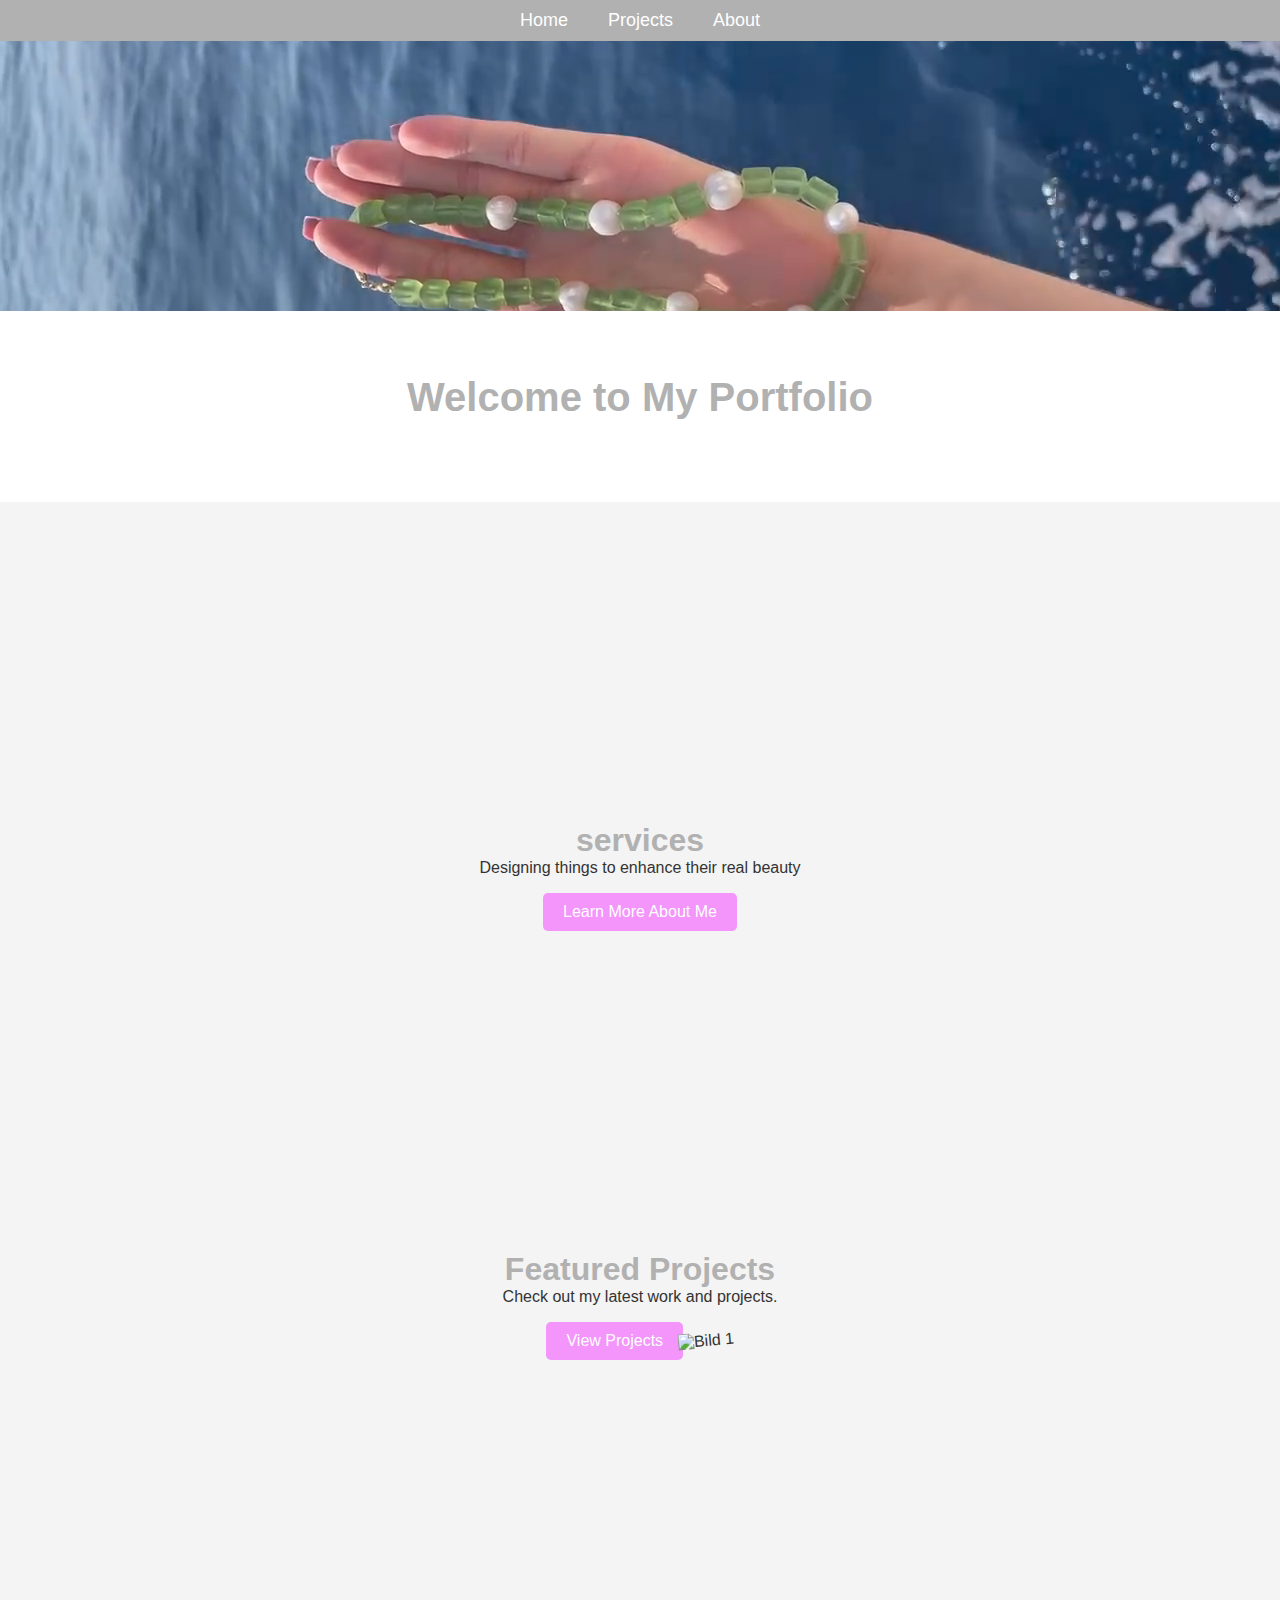
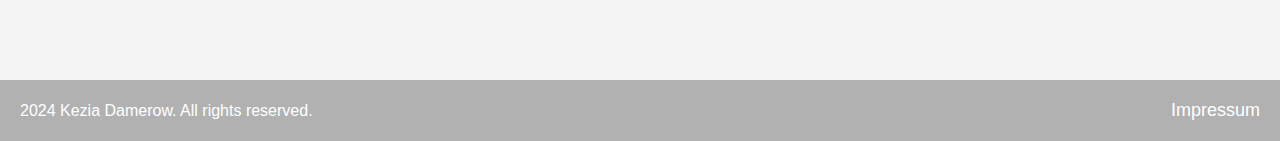
==== index.html @ 1d123cf2 "new" ====
<!DOCTYPE html>
<html lang="en">
<head>
    <meta charset="UTF-8">
    <meta name="viewport" content="width=device-width, initial-scale=1.0">
    <title>Kezia</title>
    <link rel="stylesheet" href="style.css">
    <link rel="preconnect" href="https://fonts.googleapis.com">
<link rel="preconnect" href="https://fonts.gstatic.com" crossorigin>
<link href="https://fonts.googleapis.com/css2?family=DM+Serif+Text:ital@0;1&family=Poppins:ital,wght@0,100;0,200;0,300;0,400;0,500;0,600;0,700;0,800;0,900;1,100;1,200;1,300;1,400;1,500;1,600;1,700;1,800;1,900&display=swap" rel="stylesheet">
</head>
<body>
    <header>
        <nav>
            <ul>
                <li><a href="index.html">Home</a></li>
                <li><a href="projects.html">Projects</a></li>
                <li><a href="about.html">About</a></li>

            </ul>
        </nav>
    </header>
    <div class="banner">
        <video muted autoplay playsinline loop>
            <source src="kurzes_video.mp4#t=0.001" type="video/mp4">
            Dein Browser unterstützt das Video-Tag nicht.
    
        </video>
    </div>



    <main>



        <section class="hero">
            <h1>Welcome to My Portfolio</h1>
            <p>turning visions into concepts</p>
        </section>

        <section class="intro">
        </section>
        
        <section class="intro">
            <h2>services</h2>
            <p>Designing things to enhance their real beauty</p>
            <a href="about.html" class="btn">Learn More About Me</a>
        </section>

        <section class="cta">
            <h2>Featured Projects</h2>
            <p>Check out my latest work and projects.</p>
            <a href="projects.html" class="btn">View Projects</a>
            <img src="bild1.jpg" alt="Bild 1" class="bild">
        </section>


    </main>

    <footer >
        <div class="footer-content">
            <div class="left">2024 Kezia Damerow. All rights reserved.</div>
            <div class="right"> <a href="impressum.html">Impressum</a></div>
        </div>
    </footer>
</body>
</html>
---- style.css ----
body {
  font-family: Arial, sans-serif;
  margin: 0;
  padding: 0;
  background-color: #f4f4f4;
  color: #333;

  font-family: Arial, sans-serif;
  /* display: flex; */
  /* justify-content: center;
  align-items: center; */
}

/* Grundlegende Stile */
* {
  margin: 0;
  padding: 0;
  box-sizing: border-box;
}


header {
  background-color: #b1b1b1;
  color: white;
  padding: 1rem;
  width: 100vw;
  position: fixed;
  z-index: 999;
  top: 0;
}


header nav ul {
  list-style: none;
  padding: 0;
  display: flex;
  justify-content: center;
}

header nav ul li {
  margin: 0 20px;
}

header nav ul li a, footer a {
  color: white;
  text-decoration: none;
  font-size: 18px;
}

header nav ul li a:hover {
  color: #8ded9f;
 }

header nav ul li a:hover, footer a:hover {
  text-decoration: underline;  
  color: #ffffff; 
}



.banner {
  width: 100%;
  height: 30vh;
  /* margin: 0; */
  margin-top: 41px;
  background-color: #f395fa;
  object-fit: contain;
}

.banner video {
  width: 100%;
  height: 100%;
  object-fit: cover;
}


.video-fixed-size {
  width: 100%;  /* Feste Breite */
  height: 480px; /* Feste Höhe */
  overflow: visible; /* Overflow zulassen, damit das Video auch über den Bereich hinaus sichtbar ist */
  position: relative;
  margin: 0 auto; /* Zentriert das Video */
}

main {
  padding: 0rem;
  /* max-width: 1100px; */
  margin: 0 auto;
}
h1, h2 {
  font-size: 2.5rem; 
  color: #b1b1b1;
}

h2 {
  margin-top: 1.5rem;
  font-size: 2rem;
}

section {
  margin-bottom: 20rem;
}

section .btn {
  display: inline-block;
  margin-top: 1rem;
  padding: 10px 20px;
  background-color: #f395fa;
  color: white;
  text-decoration: none;
  border-radius: 5px;
}

section .btn:hover {
  background-color: #f395fa;
}

.hero {
  text-align: center;
  padding: 4rem 1rem;
  background-color: white;
  color: white;
}

.intro, .cta {
  text-align: center;
}

/* Stile für die Startseite */

.project-list {
  display: grid;
  grid-template-columns: 1fr 1fr 1fr;
  gap: 20px;
}
/* Allgemeine Stile für die Projektseite */
#projects {
  position: relative;
  width: 100%;
  height: 100vh; /* Obere Hälfte des Bildschirms */
  display: flex;
  justify-content: center;
  align-items: flex-end;
  overflow: hidden;
  #projects-page .bild-container img {
    opacity: 1; /* Bilder sind sofort sichtbar */
  }
}

/* Bildcontainer */
.bild-container {
  position: absolute;
  bottom: 0;
  display: flex;
  flex-wrap: wrap;
  align-items: flex-end;
  justify-content: space-evenly;
  width: 100%;
  height: 100%;
  animation: bewegung 40s linear infinite;
}

/* Bild-Stile */
.bild {
  height: 7cm;
  width: 5cm;
  object-fit: cover;
  position: relative;
  margin-left: -10px; /* Leichtes Überlappen */
}
/* Hover-Effekt für Bilder */
.bild:hover {
  transform: scale(1.1);
  box-shadow: 0 8px 16px rgba(0, 0, 0, 0.3);
}

/* Verschiedene Ausrichtungen der Bilder */
.bild:nth-child(1) {
  transform: rotate(-10deg); /* Bild 1 schräg nach links */
}

.bild:nth-child(2) {
  transform: rotate(15deg); /* Bild 2 schräg nach rechts */
}

.bild:nth-child(3) {
  transform: rotate(0deg); /* Bild 3 gerade */
}

.bild:nth-child(4) {
  transform: rotate(-5deg); /* Bild 4 schräg nach links */
}

.bild:nth-child(5) {
  transform: rotate(10deg); /* Bild 5 schräg nach rechts */
}
.bild:nth-child(6) {
  transform: rotate(-10deg); /* Bild 6 schräg nach links */
}

.bild:nth-child(7) {
  transform: rotate(15deg); /* Bild 7 schräg nach rechts */
}

.bild:nth-child(8) {
  transform: rotate(0deg); /* Bild 8 gerade */
}

.bild:nth-child(9) {
  transform: rotate(-5deg); /* Bild 9 schräg nach links */
}

.bild:nth-child(10) {
  transform: rotate(10deg); /* Bild 10 schräg nach rechts */
}

/* Animation: Bilder von links nach rechts bewegen */
@keyframes endless-scroll {
  0% {
      transform: translateX(0); /* Startpunkt (außerhalb des Bildschirms) */
  }
  100% {
      transform: translateX(100%); /* Endpunkt (außerhalb des Bildschirms rechts) */
  }
}
/* Anwendung der Animation */
.bild-container {
  animation: endless-scroll 30s linear infinite; /* Die Bilder bewegen sich kontinuierlich von rechts nach links */
}



/* -------------------------------- */

footer {
  text-align: center;
  width: 100%;
  background-color: #b1b1b1;
  color: white;
  padding: 20px 0;
}

.footer-content {
  display: flex;
  justify-content: space-between; /* Verteilt die Inhalte gleichmäßig */
  align-items: center;  /* Vertikale Zentrierung */
  padding: 0 20px; /* Abstand zu den Seiten */
}

.footer-content .left,
.footer-content .center,
.footer-content .right {
  flex: 1;  /* Alle drei Spalten haben gleichen Platz */
}

.footer-content .left {
  text-align: left; 
}

.footer-content .center {
  text-align: center; 
}

.footer-content .right {
  text-align: right;
}

.about-section {
  padding: 50px 20px;
  background-color: #fff;
  margin-top: 20px;
}
header {
  background-color: #b1b1b1;
  color: white;
  padding: 10px 0;
}

header .container {
  max-width: 1200px;
  margin: 0 auto;
  padding: 0 20px;
}

header h1 {
  font-size: 2.5em;
  margin: 0;
  text-align: center;
}

.about-section .container {
  max-width: 1200px;
  margin: 0 auto;
}

.about-info {
  display: flex;
  align-items: center;
  justify-content: center;
  flex-direction: row;
  gap: 40px;
  margin: 20px
}

.profile-img {
  width: 200px;
  height: 200px;
  object-fit: cover;
  border-radius: 50%;
  box-shadow: 0 0 15px rgba(0, 0, 0, 0.1);
}

.about-text h2 {
  font-size: 2em;
  color: #b1b1b1;
}

.about-text p {
  font-size: 1.1em;
  line-height: 1.6;
  color: #666;
  margin-top: 20px;
}

/* Footer Styles */
footer {
  background-color: #b1b1b1;
  color: white;
  padding: 20px 0;
  text-align: center;
}

footer .container {
  max-width: 1200px;
  margin: 0 auto;
  padding: 0 20px;
}

footer p {
  margin: 0;
  font-size: 0rem;
}
.poppins-regular {
  font-family: "Poppins", serif;
  font-weight: 400;
  font-style: normal;
}
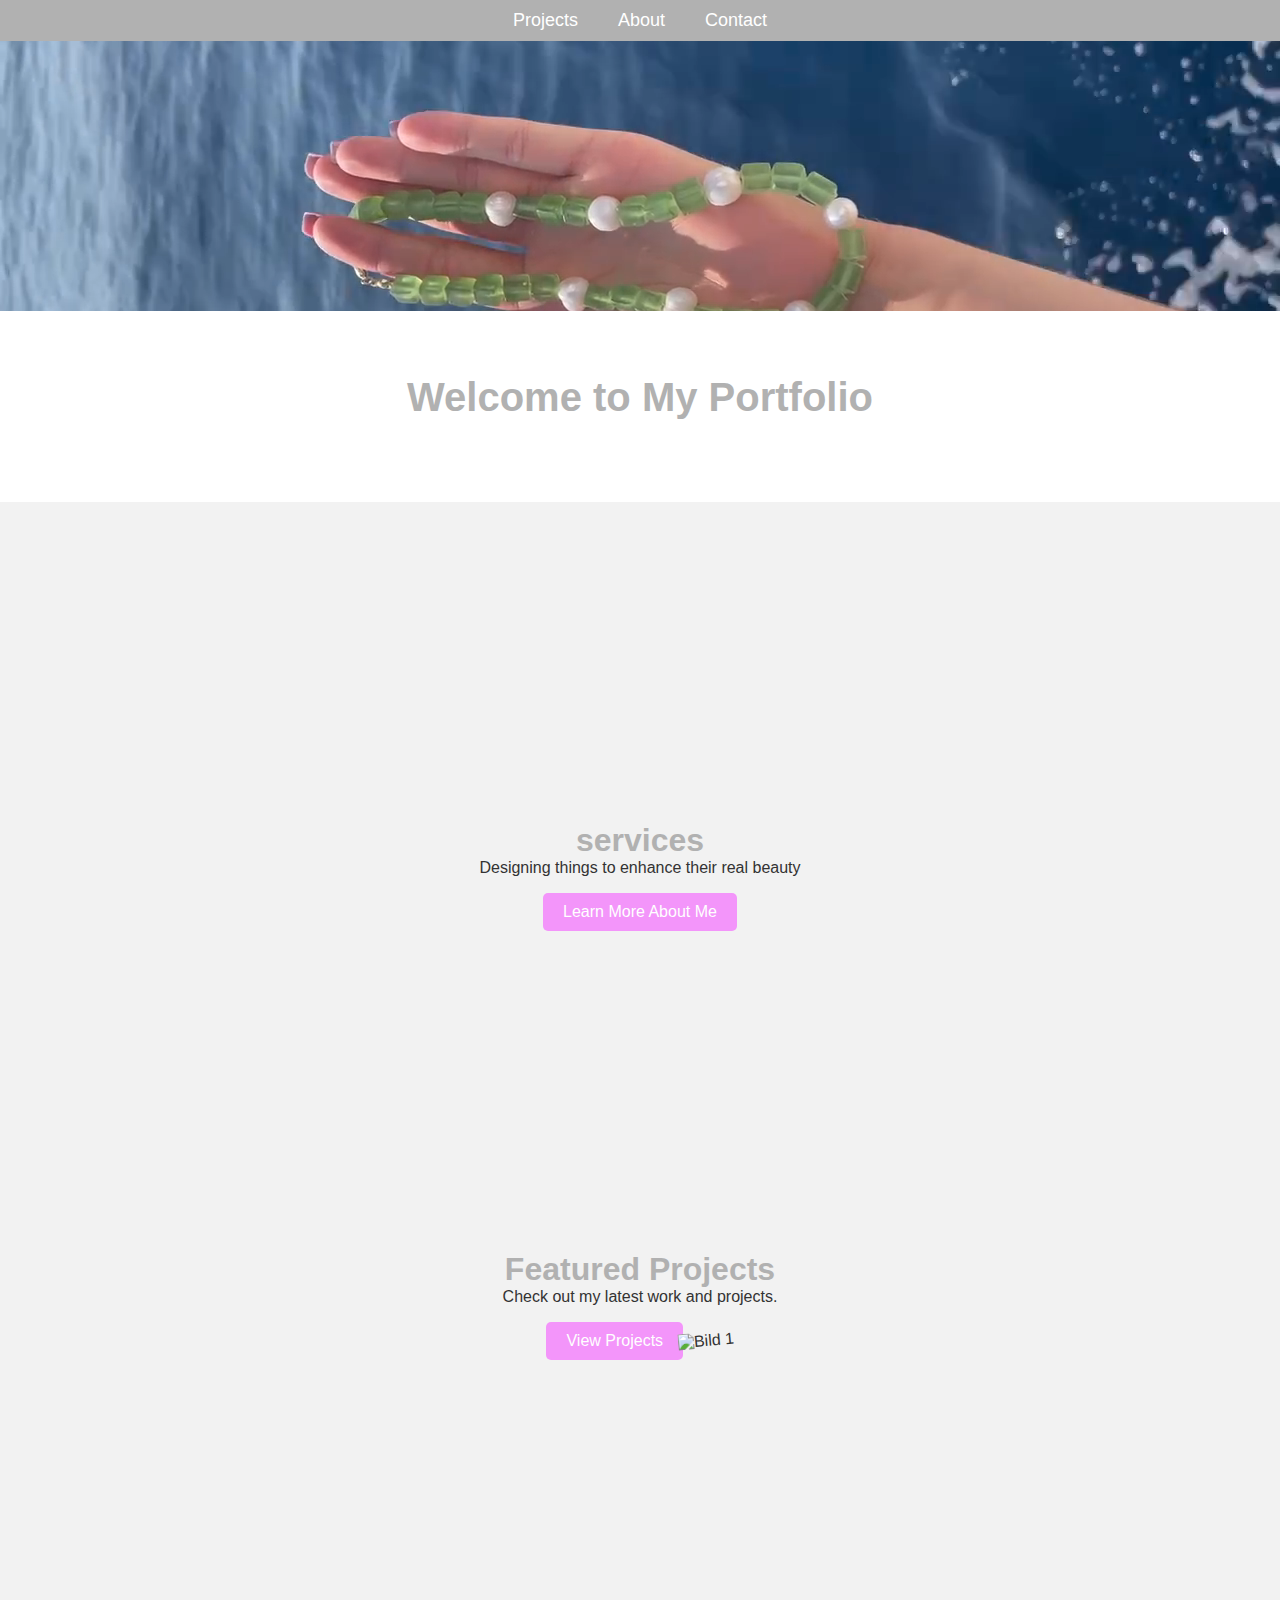
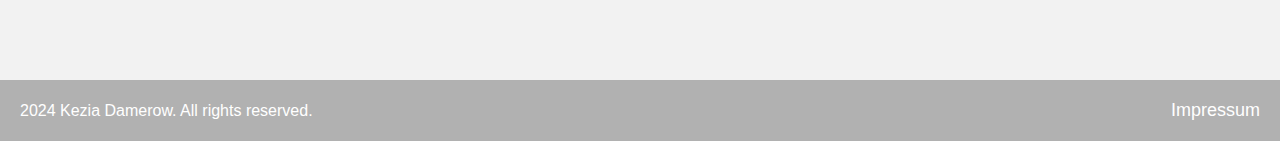
==== commit 3596998a: "new" ====
--- a/index.html
+++ b/index.html
@@ -14,9 +14,9 @@
     <header>
         <nav>
             <ul>
-                <li><a href="index.html">Home</a></li>
                 <li><a href="projects.html">Projects</a></li>
                 <li><a href="about.html">About</a></li>
+                <li><a href="contact.html">Contact</a></li>
 
             </ul>
         </nav>
--- a/style.css
+++ b/style.css
@@ -1,4 +1,5 @@
 body {
+  background: #f2f2f2
   font-family: Arial, sans-serif;
   margin: 0;
   padding: 0;
@@ -127,6 +128,7 @@
 }
 
 /* Stile für die Startseite */
+
 
 .project-list {
   display: grid;
@@ -144,21 +146,61 @@
   overflow: hidden;
   #projects-page .bild-container img {
     opacity: 1; /* Bilder sind sofort sichtbar */
+
   }
+}
+header {
+  background-color: #b1b1b1;
+  color: white;
+  padding: 1rem;
+  width: 100vw;
+  position: fixed;
+  z-index: 999;
+  top: 0;
+}
+body{
+background:  #f2f2f2
+}
+
+header nav ul {
+  list-style: none;
+  padding: 0;
+  display: flex;
+  justify-content: center;
+}
+
+header nav ul li {
+  margin: 0 20px;
+}
+
+header nav ul li a, footer a {
+  color: white;
+  text-decoration: none;
+  font-size: 18px;
+}
+
+header nav ul li a:hover {
+  color: #8ded9f;
+ }
+
+header nav ul li a:hover, footer a:hover {
+  text-decoration: underline;  
+  color: #ffffff; 
 }
 
 /* Bildcontainer */
 .bild-container {
   position: absolute;
   bottom: 0;
-  display: flex;
-  flex-wrap: wrap;
+  display: inline-block;
+  white-space: nowrap;
   align-items: flex-end;
   justify-content: space-evenly;
   width: 100%;
   height: 100%;
-  animation: bewegung 40s linear infinite;
-}
+  animation: 40s linear infinite;
+}
+
 
 /* Bild-Stile */
 .bild {
@@ -168,6 +210,13 @@
   position: relative;
   margin-left: -10px; /* Leichtes Überlappen */
 }
+
+.bild-container-slide{
+  padding: 200px 20px;
+
+}
+
+
 /* Hover-Effekt für Bilder */
 .bild:hover {
   transform: scale(1.1);
@@ -216,16 +265,16 @@
 
 /* Animation: Bilder von links nach rechts bewegen */
 @keyframes endless-scroll {
-  0% {
+from {
       transform: translateX(0); /* Startpunkt (außerhalb des Bildschirms) */
   }
-  100% {
-      transform: translateX(100%); /* Endpunkt (außerhalb des Bildschirms rechts) */
+  to {
+      transform: translateX(-100%); /* Endpunkt (außerhalb des Bildschirms rechts) */
   }
 }
 /* Anwendung der Animation */
 .bild-container {
-  animation: endless-scroll 30s linear infinite; /* Die Bilder bewegen sich kontinuierlich von rechts nach links */
+  animation: endless-scroll 40s linear infinite; /* Die Bilder bewegen sich kontinuierlich von rechts nach links */
 }
 
 
@@ -266,10 +315,15 @@
 }
 
 .about-section {
-  padding: 50px 20px;
+  padding: 150px 40px;
   background-color: #fff;
   margin-top: 20px;
 }
+
+body{
+background:  #f2f2f2
+}
+
 header {
   background-color: #b1b1b1;
   color: white;
@@ -291,6 +345,7 @@
 .about-section .container {
   max-width: 1200px;
   margin: 0 auto;
+  padding: 0 20px;
 }
 
 .about-info {
@@ -303,11 +358,13 @@
 }
 
 .profile-img {
-  width: 200px;
-  height: 200px;
-  object-fit: cover;
-  border-radius: 50%;
-  box-shadow: 0 0 15px rgba(0, 0, 0, 0.1);
+  width: 250px;              /* Breite des Bildes */
+  height: 300px;             /* Höhe des Bildes */
+  object-fit: cover;         /* Das Bild wird so zugeschnitten, dass es den Container ausfüllt */
+  border-radius: 0%;         /* Keine abgerundeten Ecken mehr, um das Bild rechteckig zu machen */
+  box-shadow: 0 0 15px rgba(0, 0, 0, 0.1); /* Leichter Schatten um das Bild */
+  margin-left: 20px;         /* Verschiebt das Bild näher an den linken Rand */
+  margin-top: 80px;
 }
 
 .about-text h2 {
@@ -320,7 +377,16 @@
   line-height: 1.6;
   color: #666;
   margin-top: 20px;
-}
+  padding: 0;
+  box-sizing: border-box;
+  width: 70%; /* Containerbreite auf 80% der Seite setzen */
+  margin-right: auto; /* Zentriert den Container und fügt oben und unten einen Abstand hinzu */
+  text-align: justify; /* Aktiviert den Blocksatz */
+  position: relative; /* Ermöglicht die Verschiebung des Textes */
+  left: 0px; /* Verschiebt den Text um 150px nach links */
+}
+
+
 
 /* Footer Styles */
 footer {
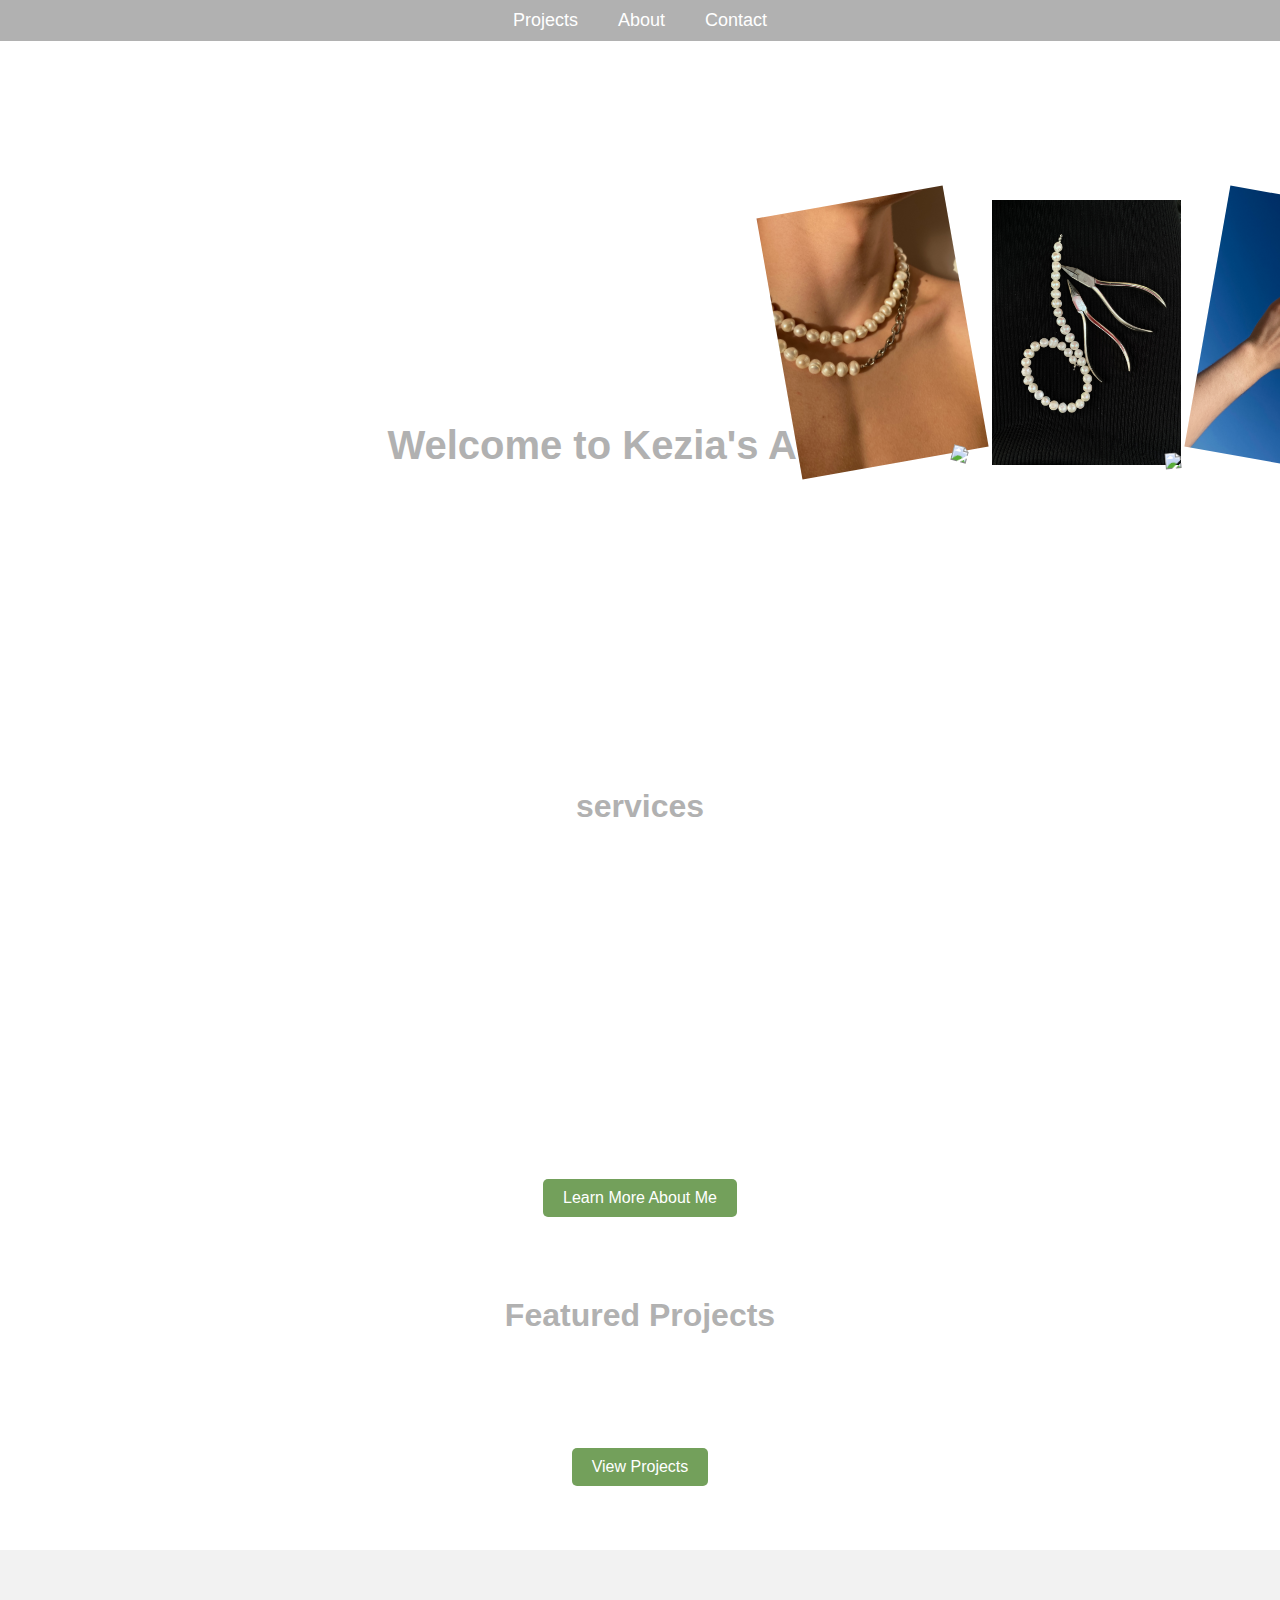
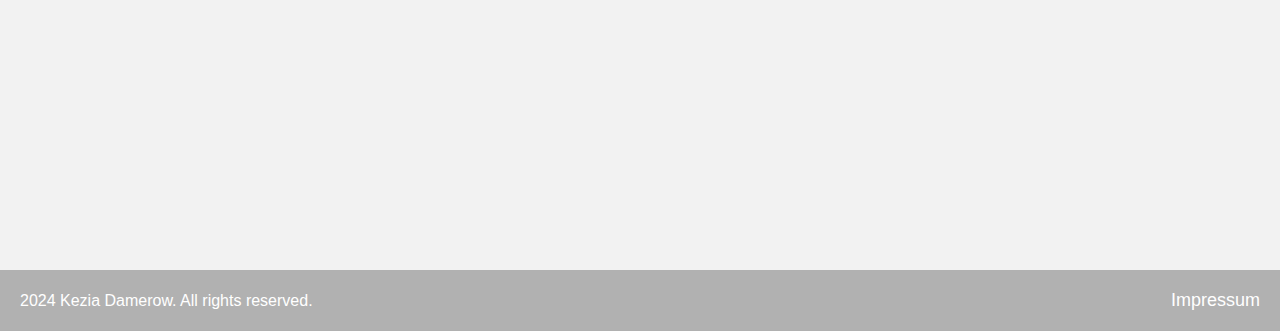
==== commit 640fcf71: "new" ====
--- a/index.html
+++ b/index.html
@@ -23,40 +23,38 @@
     </header>
     <div class="banner">
         <video muted autoplay playsinline loop>
-            <source src="kurzes_video.mp4#t=0.001" type="video/mp4">
+            <source src="beach.mp4" type="video/mp4">
             Dein Browser unterstützt das Video-Tag nicht.
     
         </video>
     </div>
 
 
-
     <main>
-
-
-
-        <section class="hero">
-            <h1>Welcome to My Portfolio</h1>
-            <p>turning visions into concepts</p>
-        </section>
-
-        <section class="intro">
-        </section>
-        
-        <section class="intro">
-            <h2>services</h2>
+         <section class="hero">
+            <h1>Welcome to Kezia's Atelier</h1>   
+            <div class="bild-container">
+                <div class="bild-container-slide">
+                <img src="assets/Perlenkette_Model.jpeg" alt="Bild 1" class="bild">
+                <img src="assets/Pearl necklace .JPG" alt="Bild 2" class="bild">
+                <img src="assets/Perlenkette production.JPG" alt="Bild 3" class="bild">
+                <img src="assets/Barockperlenkette.JPG" alt="Bild 4" class="bild">
+                <img src="assets/Perlenringe.JPG" alt="Bild 5" class="bild">
+                <img src="assets/moi avec les perles.jpg" alt="Bild 6" class="bild">
+                <img src="assets/silver_nails.jpg" alt="Bild 7" class="bild">
+                <img src="assets/two_necklaces.JPG" alt="Bild 8" class="bild">
+              </div>
+            </div>
+            <div<class="intro">
+                <h2>services</h2>
             <p>Designing things to enhance their real beauty</p>
             <a href="about.html" class="btn">Learn More About Me</a>
-        </section>
-
-        <section class="cta">
-            <h2>Featured Projects</h2>
+         </div>
+            <h3>Featured Projects</h3>
             <p>Check out my latest work and projects.</p>
             <a href="projects.html" class="btn">View Projects</a>
-            <img src="bild1.jpg" alt="Bild 1" class="bild">
         </section>
-
-
+            
     </main>
 
     <footer >
--- a/style.css
+++ b/style.css
@@ -1,11 +1,8 @@
 body {
-  background: #f2f2f2
+  background-color: #f2f2f2
   font-family: Arial, sans-serif;
   margin: 0;
   padding: 0;
-  background-color: #f4f4f4;
-  color: #333;
-
   font-family: Arial, sans-serif;
   /* display: flex; */
   /* justify-content: center;
@@ -49,7 +46,7 @@
 }
 
 header nav ul li a:hover {
-  color: #8ded9f;
+  color: white;
  }
 
 header nav ul li a:hover, footer a:hover {
@@ -64,7 +61,7 @@
   height: 30vh;
   /* margin: 0; */
   margin-top: 41px;
-  background-color: #f395fa;
+  background-color: #ffffff;
   object-fit: contain;
 }
 
@@ -88,14 +85,97 @@
   /* max-width: 1100px; */
   margin: 0 auto;
 }
-h1, h2 {
+h1 {
   font-size: 2.5rem; 
   color: #b1b1b1;
-}
+  margin-top: 3rem;
+  margin-bottom: 20rem;
+}
+/* Bildcontainer */
+.bild-container {
+  position: absolute;
+  bottom: 0;
+  display: flex;
+  align-items: flex-end;
+  justify-content: space-evenly;
+  width: 100vw;
+  height: 100vh;
+  overflow: hidden;
+ margin: 0;
+}
+
+
+/* Bild-Stile */
+.bild {
+  height: 7cm;
+  width: 5cm;
+  object-fit: cover;
+  position: relative;
+  margin-left: -10px; /* Leichtes Überlappen */
+  margin-right: -10px;
+  transition: transform 0.3s ease, box-shadow 0.3s ease;
+}
+
+
+
+/* Hover-Effekt für Bilder */
+.bild:hover {
+  transform: scale(1.1);
+  box-shadow: 0 8px 16px rgba(0, 0, 0, 0.3);
+}
+
+/* Verschiedene Ausrichtungen der Bilder */
+.bild:nth-child(1) {
+  transform: rotate(-10deg); /* Bild 1 schräg nach links */
+}
+
+.bild:nth-child(2) {
+  transform: rotate(15deg); /* Bild 2 schräg nach rechts */
+}
+
+.bild:nth-child(3) {
+  transform: rotate(0deg); /* Bild 3 gerade */
+}
+
+.bild:nth-child(4) {
+  transform: rotate(-5deg); /* Bild 4 schräg nach links */
+}
+
+.bild:nth-child(5) {
+  transform: rotate(10deg); /* Bild 5 schräg nach rechts */
+}
+.bild:nth-child(6) {
+  transform: rotate(-10deg); /* Bild 6 schräg nach links */
+}
+
+.bild:nth-child(7) {
+  transform: rotate(15deg); /* Bild 7 schräg nach rechts */
+}
+
+.bild:nth-child(8) {
+  transform: rotate(0deg); /* Bild 8 gerade */
+}
+
+
+
 
 h2 {
+  font-size: 2.5rem; 
   margin-top: 1.5rem;
   font-size: 2rem;
+  margin-bottom: 20rem;
+}
+h2, h3 {
+  display: block;      /* Sicherstellen, dass sie als Block-Elemente angezeigt werden */
+  visibility: visible; /* Sicherstellen, dass sie sichtbar sind */
+  color: #b1b1b1;         /* Textfarbe sicherstellen */
+  margin-top: 1.5rem;  /* Abstand oben, wenn nötig */
+}
+h3 {
+  font-size: 2.5rem; 
+  margin-top: 5rem;
+  font-size: 2rem;
+  margin-bottom: 5rem;
 }
 
 section {
@@ -106,14 +186,14 @@
   display: inline-block;
   margin-top: 1rem;
   padding: 10px 20px;
-  background-color: #f395fa;
+  background-color: #73a05b;
   color: white;
   text-decoration: none;
   border-radius: 5px;
 }
 
 section .btn:hover {
-  background-color: #f395fa;
+  background-color: #73a05b;
 }
 
 .hero {
@@ -126,6 +206,11 @@
 .intro, .cta {
   text-align: center;
 }
+.services, .featured-projects {
+  background-color: #f2f2f2;  /* Setzt den Hintergrund auf #f2f2f2 für die Services- und Featured Projects-Sektion */
+  padding: 40px;  /* Optional: Padding hinzu, um den Inhalt etwas einzurücken */
+}
+
 
 /* Stile für die Startseite */
 
@@ -262,15 +347,67 @@
 .bild:nth-child(10) {
   transform: rotate(10deg); /* Bild 10 schräg nach rechts */
 }
-
+/* Hover-Effekt für Bilder */
+.bild:hover {
+  transform: scale(1.1);
+  box-shadow: 0 8px 16px rgba(0, 0, 0, 0.3);
+}
+
+.bild:nth-child(11) {
+  transform: rotate(-10deg); /* Bild 1 schräg nach links */
+}
+
+.bild:nth-child(12) {
+  transform: rotate(15deg); /* Bild 2 schräg nach rechts */
+}
+
+.bild:nth-child(13) {
+  transform: rotate(0deg); /* Bild 3 gerade */
+}
+
+.bild:nth-child(14) {
+  transform: rotate(-5deg); /* Bild 4 schräg nach links */
+}
+
+.bild:nth-child(15) {
+  transform: rotate(10deg); /* Bild 5 schräg nach rechts */
+}
+.bild:nth-child(16) {
+  transform: rotate(-10deg); /* Bild 6 schräg nach links */
+}
+
+.bild:nth-child(17) {
+  transform: rotate(15deg); /* Bild 7 schräg nach rechts */
+}
+
+.bild:nth-child(18) {
+  transform: rotate(0deg); /* Bild 8 gerade */
+}
+
+.bild:nth-child(19) {
+  transform: rotate(-5deg); /* Bild 9 schräg nach links */
+}
+
+.bild:nth-child(20) {
+  transform: rotate(10deg); /* Bild 10 schräg nach rechts */
+}
+/* Hover-Effekt für Bilder */
+.bild:hover {
+  transform: scale(1.1);
+  box-shadow: 0 8px 16px rgba(0, 0, 0, 0.3);
+}
 /* Animation: Bilder von links nach rechts bewegen */
 @keyframes endless-scroll {
 from {
       transform: translateX(0); /* Startpunkt (außerhalb des Bildschirms) */
   }
-  to {
+  to{
       transform: translateX(-100%); /* Endpunkt (außerhalb des Bildschirms rechts) */
   }
+}
+@keyframes loop {
+  0% {transform: translateX(0%);}
+  100% {transform: translateX(-50%);}
 }
 /* Anwendung der Animation */
 .bild-container {
@@ -322,6 +459,8 @@
 
 body{
 background:  #f2f2f2
+
+
 }
 
 header {
@@ -411,5 +550,3 @@
   font-weight: 400;
   font-style: normal;
 }
-
-
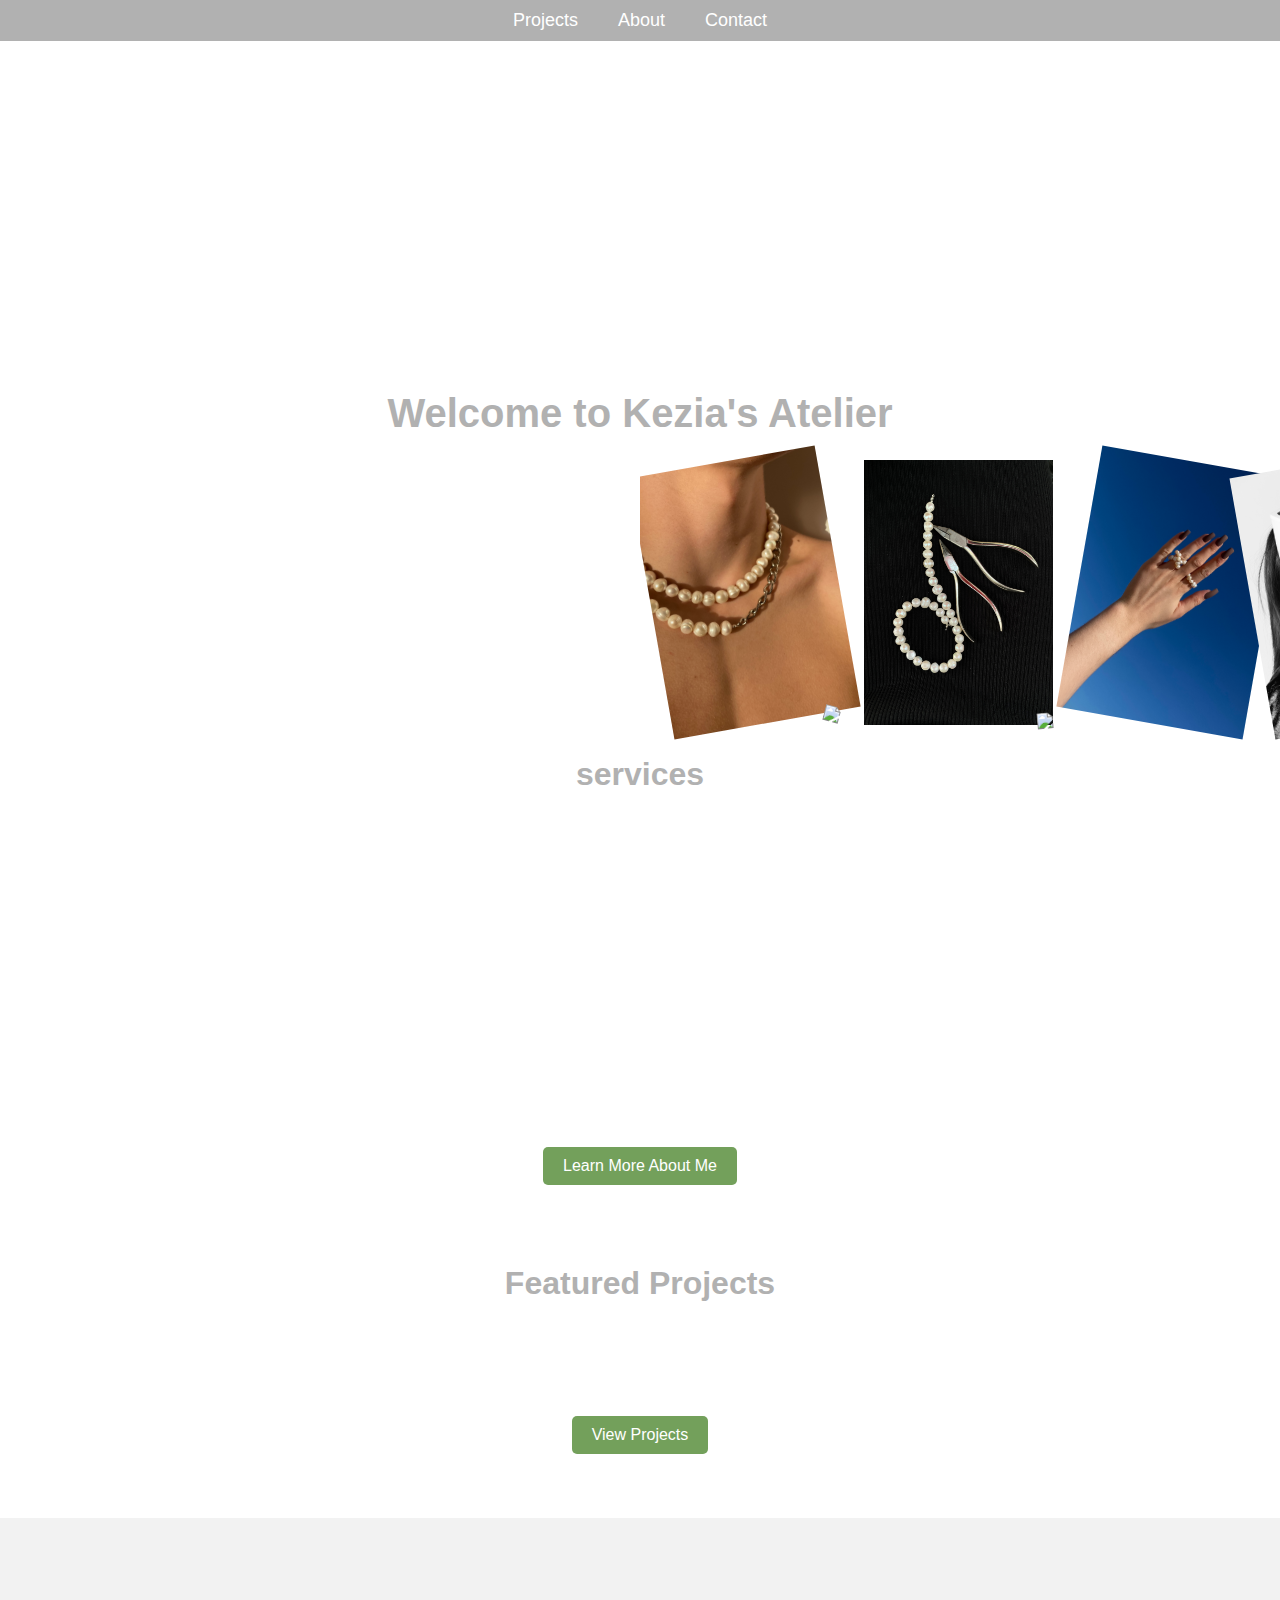
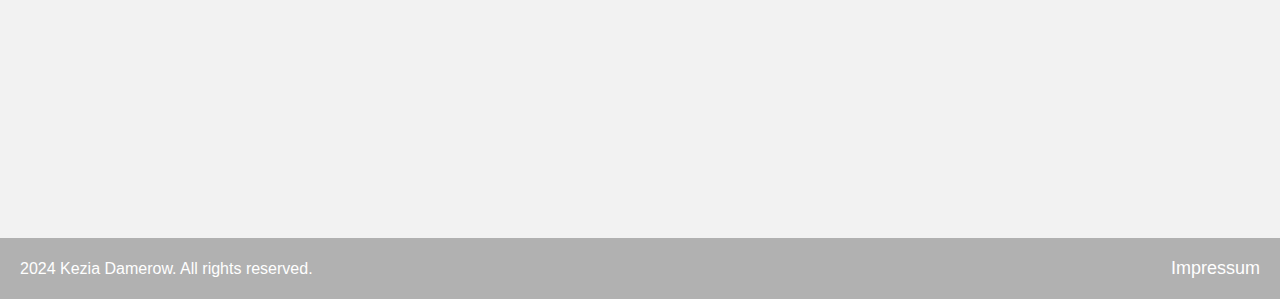
==== commit 9ccf84d8: "new" ====
--- a/index.html
+++ b/index.html
@@ -43,6 +43,14 @@
                 <img src="assets/moi avec les perles.jpg" alt="Bild 6" class="bild">
                 <img src="assets/silver_nails.jpg" alt="Bild 7" class="bild">
                 <img src="assets/two_necklaces.JPG" alt="Bild 8" class="bild">
+                <img src="assets/Perlenkette_Model.jpeg" alt="Bild 1" class="bild">
+                <img src="assets/Pearl necklace .JPG" alt="Bild 2" class="bild">
+                <img src="assets/Perlenkette production.JPG" alt="Bild 3" class="bild">
+                <img src="assets/Barockperlenkette.JPG" alt="Bild 4" class="bild">
+                <img src="assets/Perlenringe.JPG" alt="Bild 5" class="bild">
+                <img src="assets/moi avec les perles.jpg" alt="Bild 6" class="bild">
+                <img src="assets/silver_nails.jpg" alt="Bild 7" class="bild">
+                <img src="assets/two_necklaces.JPG" alt="Bild 8" class="bild">
               </div>
             </div>
             <div<class="intro">
--- a/style.css
+++ b/style.css
@@ -88,20 +88,23 @@
 h1 {
   font-size: 2.5rem; 
   color: #b1b1b1;
-  margin-top: 3rem;
+  margin-top: 1rem;
   margin-bottom: 20rem;
 }
 /* Bildcontainer */
 .bild-container {
-  position: absolute;
+  position: relative;
   bottom: 0;
   display: flex;
   align-items: flex-end;
-  justify-content: space-evenly;
+  justify-content: flex-start;
   width: 100vw;
   height: 100vh;
+  margin-left: 0;
+  margin-right: 0;
+  margin-top: 50rem;
   overflow: hidden;
- margin: 0;
+  opacity: 1; /* Bilder sind sofort sichtbar */
 }
 
 
@@ -113,15 +116,12 @@
   position: relative;
   margin-left: -10px; /* Leichtes Überlappen */
   margin-right: -10px;
+  margin-top: 260px;
   transition: transform 0.3s ease, box-shadow 0.3s ease;
 }
-
-
-
-/* Hover-Effekt für Bilder */
 .bild:hover {
-  transform: scale(1.1);
-  box-shadow: 0 8px 16px rgba(0, 0, 0, 0.3);
+  transform: scale(1.1); /* Bild wird vergrößert bei Hover */
+  box-shadow: 0 8px 16px rgba(0, 0, 0, 0.3); /* Schlagschatten bei Hover */
 }
 
 /* Verschiedene Ausrichtungen der Bilder */
@@ -154,6 +154,39 @@
 
 .bild:nth-child(8) {
   transform: rotate(0deg); /* Bild 8 gerade */
+}
+bild:nth-child(1) {
+  transform: rotate(-10deg); /* Bild 1 schräg nach links */
+}
+
+.bild:nth-child(2) {
+  transform: rotate(15deg); /* Bild 2 schräg nach rechts */
+}
+
+.bild:nth-child(3) {
+  transform: rotate(0deg); /* Bild 3 gerade */
+}
+
+.bild:nth-child(4) {
+  transform: rotate(-5deg); /* Bild 4 schräg nach links */
+}
+
+.bild:nth-child(5) {
+  transform: rotate(10deg); /* Bild 5 schräg nach rechts */
+}
+.bild:nth-child(6) {
+  transform: rotate(-10deg); /* Bild 6 schräg nach links */
+}
+
+.bild:nth-child(7) {
+  transform: rotate(15deg); /* Bild 7 schräg nach rechts */
+}
+
+.bild:nth-child(8) {
+  transform: rotate(0deg); /* Bild 8 gerade */
+}
+.bild-container {
+  animation: none; /* Die Bilder bewegen sich kontinuierlich von rechts nach links */
 }
 
 
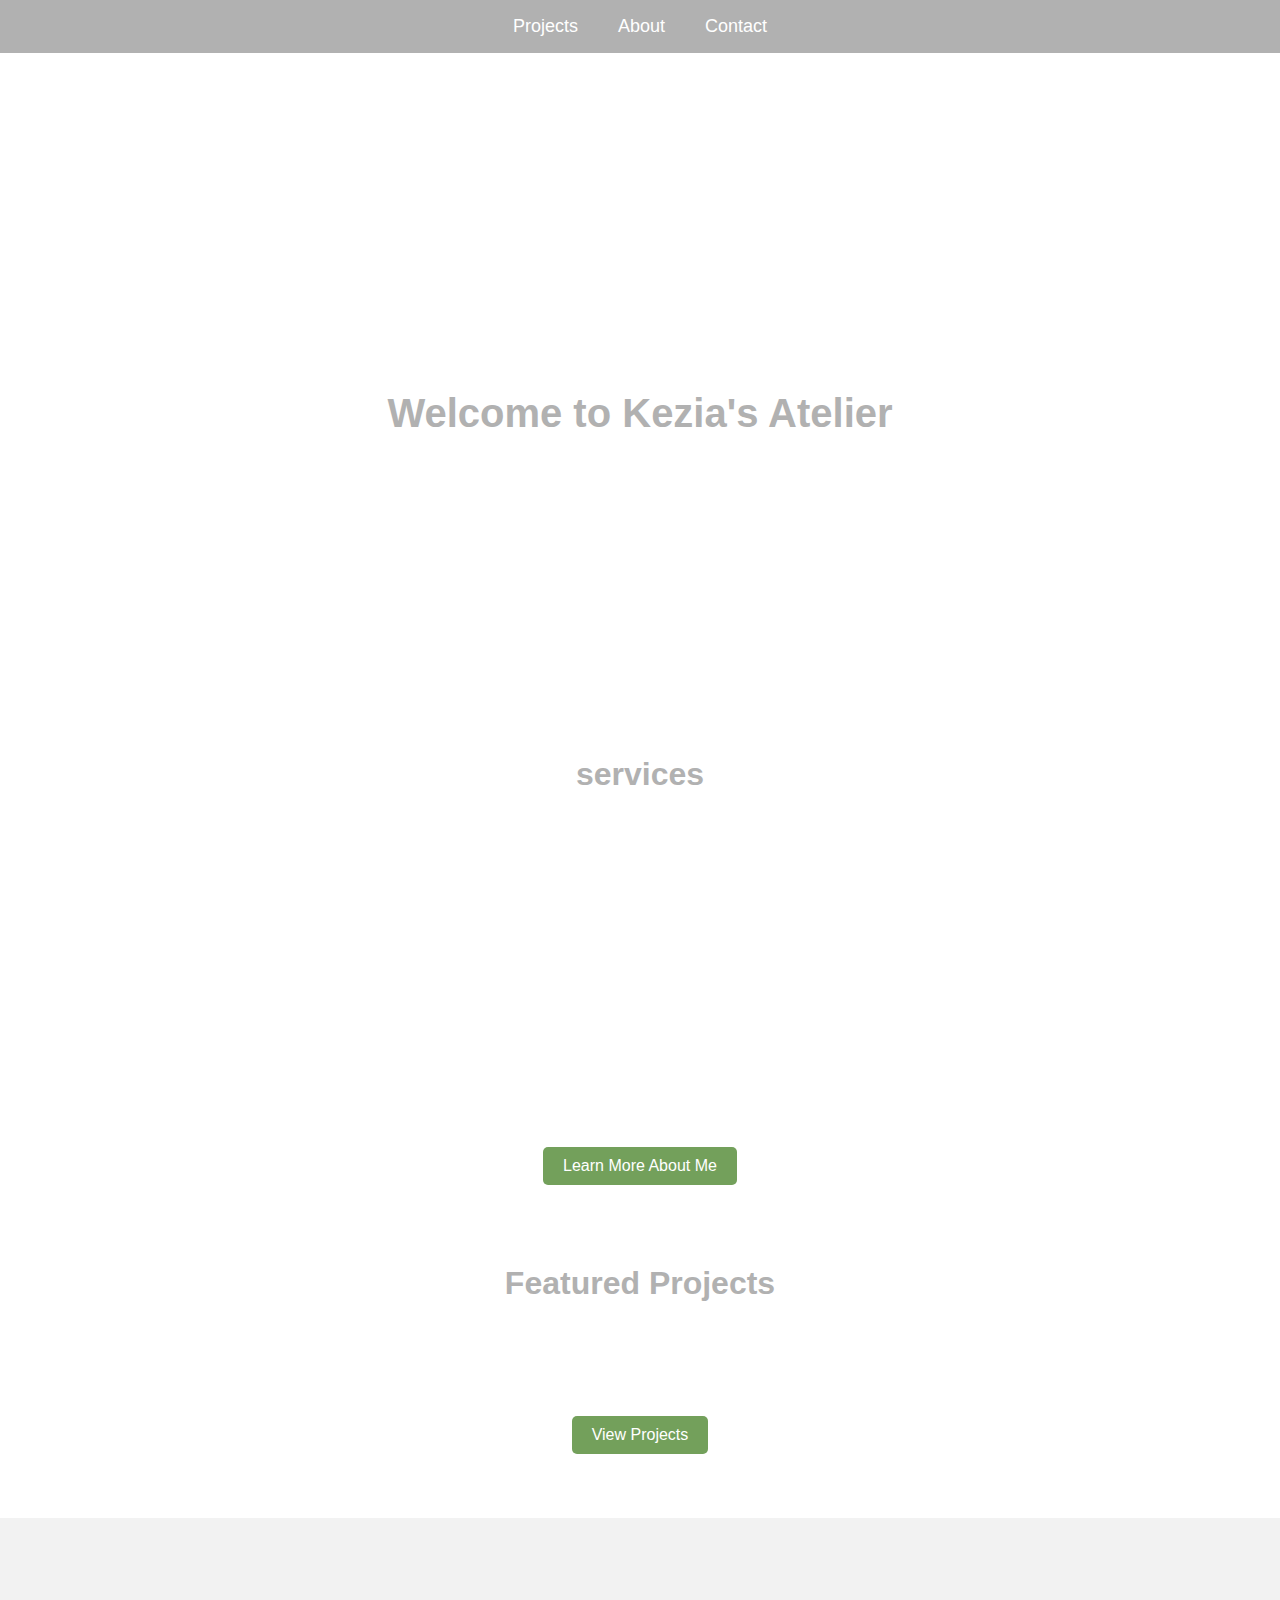
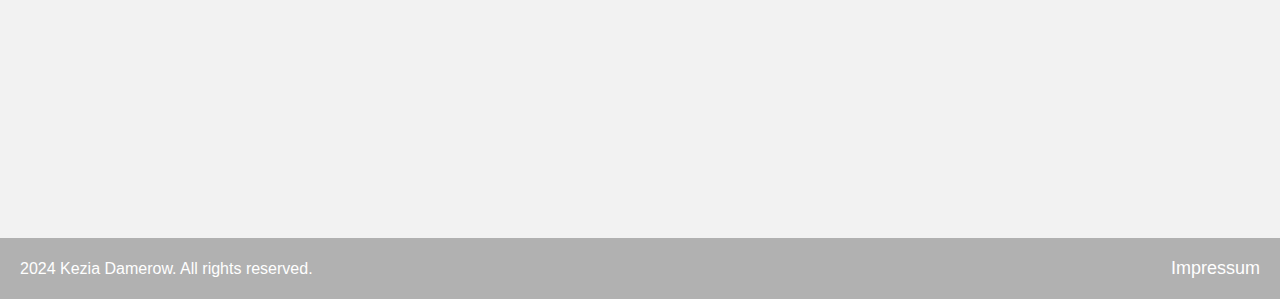
==== commit 8648cb9f: "new" ====
--- a/index.html
+++ b/index.html
@@ -33,25 +33,6 @@
     <main>
          <section class="hero">
             <h1>Welcome to Kezia's Atelier</h1>   
-            <div class="bild-container">
-                <div class="bild-container-slide">
-                <img src="assets/Perlenkette_Model.jpeg" alt="Bild 1" class="bild">
-                <img src="assets/Pearl necklace .JPG" alt="Bild 2" class="bild">
-                <img src="assets/Perlenkette production.JPG" alt="Bild 3" class="bild">
-                <img src="assets/Barockperlenkette.JPG" alt="Bild 4" class="bild">
-                <img src="assets/Perlenringe.JPG" alt="Bild 5" class="bild">
-                <img src="assets/moi avec les perles.jpg" alt="Bild 6" class="bild">
-                <img src="assets/silver_nails.jpg" alt="Bild 7" class="bild">
-                <img src="assets/two_necklaces.JPG" alt="Bild 8" class="bild">
-                <img src="assets/Perlenkette_Model.jpeg" alt="Bild 1" class="bild">
-                <img src="assets/Pearl necklace .JPG" alt="Bild 2" class="bild">
-                <img src="assets/Perlenkette production.JPG" alt="Bild 3" class="bild">
-                <img src="assets/Barockperlenkette.JPG" alt="Bild 4" class="bild">
-                <img src="assets/Perlenringe.JPG" alt="Bild 5" class="bild">
-                <img src="assets/moi avec les perles.jpg" alt="Bild 6" class="bild">
-                <img src="assets/silver_nails.jpg" alt="Bild 7" class="bild">
-                <img src="assets/two_necklaces.JPG" alt="Bild 8" class="bild">
-              </div>
             </div>
             <div<class="intro">
                 <h2>services</h2>
--- a/style.css
+++ b/style.css
@@ -91,106 +91,6 @@
   margin-top: 1rem;
   margin-bottom: 20rem;
 }
-/* Bildcontainer */
-.bild-container {
-  position: relative;
-  bottom: 0;
-  display: flex;
-  align-items: flex-end;
-  justify-content: flex-start;
-  width: 100vw;
-  height: 100vh;
-  margin-left: 0;
-  margin-right: 0;
-  margin-top: 50rem;
-  overflow: hidden;
-  opacity: 1; /* Bilder sind sofort sichtbar */
-}
-
-
-/* Bild-Stile */
-.bild {
-  height: 7cm;
-  width: 5cm;
-  object-fit: cover;
-  position: relative;
-  margin-left: -10px; /* Leichtes Überlappen */
-  margin-right: -10px;
-  margin-top: 260px;
-  transition: transform 0.3s ease, box-shadow 0.3s ease;
-}
-.bild:hover {
-  transform: scale(1.1); /* Bild wird vergrößert bei Hover */
-  box-shadow: 0 8px 16px rgba(0, 0, 0, 0.3); /* Schlagschatten bei Hover */
-}
-
-/* Verschiedene Ausrichtungen der Bilder */
-.bild:nth-child(1) {
-  transform: rotate(-10deg); /* Bild 1 schräg nach links */
-}
-
-.bild:nth-child(2) {
-  transform: rotate(15deg); /* Bild 2 schräg nach rechts */
-}
-
-.bild:nth-child(3) {
-  transform: rotate(0deg); /* Bild 3 gerade */
-}
-
-.bild:nth-child(4) {
-  transform: rotate(-5deg); /* Bild 4 schräg nach links */
-}
-
-.bild:nth-child(5) {
-  transform: rotate(10deg); /* Bild 5 schräg nach rechts */
-}
-.bild:nth-child(6) {
-  transform: rotate(-10deg); /* Bild 6 schräg nach links */
-}
-
-.bild:nth-child(7) {
-  transform: rotate(15deg); /* Bild 7 schräg nach rechts */
-}
-
-.bild:nth-child(8) {
-  transform: rotate(0deg); /* Bild 8 gerade */
-}
-bild:nth-child(1) {
-  transform: rotate(-10deg); /* Bild 1 schräg nach links */
-}
-
-.bild:nth-child(2) {
-  transform: rotate(15deg); /* Bild 2 schräg nach rechts */
-}
-
-.bild:nth-child(3) {
-  transform: rotate(0deg); /* Bild 3 gerade */
-}
-
-.bild:nth-child(4) {
-  transform: rotate(-5deg); /* Bild 4 schräg nach links */
-}
-
-.bild:nth-child(5) {
-  transform: rotate(10deg); /* Bild 5 schräg nach rechts */
-}
-.bild:nth-child(6) {
-  transform: rotate(-10deg); /* Bild 6 schräg nach links */
-}
-
-.bild:nth-child(7) {
-  transform: rotate(15deg); /* Bild 7 schräg nach rechts */
-}
-
-.bild:nth-child(8) {
-  transform: rotate(0deg); /* Bild 8 gerade */
-}
-.bild-container {
-  animation: none; /* Die Bilder bewegen sich kontinuierlich von rechts nach links */
-}
-
-
-
 
 h2 {
   font-size: 2.5rem; 
@@ -305,7 +205,88 @@
   text-decoration: underline;  
   color: #ffffff; 
 }
-
+#projects {
+  position: relative;
+  width: 100%;
+  height: auto; /* Sichtbare Höhe der Seite */
+  display: flex;
+  flex-direction: column;
+  justify-content: flex-start;
+  align-items: center;
+  padding-top: 60px; /* Abstand zwischen Header und Inhalt */
+  overflow: hidden;
+}
+.headline {
+  text-align: center;
+  color: #c0d6c1; /* Grüner Farbton */
+  font-size: 1,5em;
+  margin-top: 20px; /* Abstand zwischen Header und Überschrift */
+  text-transform: uppercase;
+  letter-spacing: 2px;
+  font-weight: bold;
+}
+.photo-gallery {
+  display: grid;
+  grid-template-columns: repeat(2, 1fr); /* 2 Spalten */
+  grid-template-rows: repeat(2, auto); /* 2 Reihen */
+  gap: 20px; /* Abstand zwischen den Kästchen */
+  width: 100%;
+  padding: 50px 0;
+  max-width: 800px; /* Begrenzung der Galerie-Breite */
+  margin-top: 20px; /* Abstand zur Überschrift */
+  box-sizing: border-box;
+  margin-left: auto; /* Zentriert die Galerie */
+  margin-right: auto; /* Zentriert die Galerie */
+  margin-top: 300px;
+}
+
+/* Jede Foto-Box mit einem gleichmäßigen Rand von 40px */
+.photo-box {
+  background-color: white;
+  border: 2px solid #ddd; /* Leichter Rand um jedes Foto */
+  padding: 40px; /* 40px Abstand rund um das Bild */
+  box-sizing: border-box;
+  text-align: center;
+  position: relative;
+  height: 400px; /* Höhe für die Foto-Boxen */
+  display: flex;
+  flex-direction: column;
+  justify-content: center;
+  align-items: center;
+}
+
+/* Rechteckige Bilder (vertikal länger als horizontal) */
+.photo-box img {
+  width: 100%; /* Die Breite auf 100% der Box setzen */
+  height: 80%; /* Höhe der Bilder auf 80% der Box setzen (vertikal länger) */
+  object-fit: cover; /* Sicherstellen, dass das Bild korrekt skaliert */
+  border-radius: 0%; /* Ecken nicht abrunden */
+}
+
+/* Textbox für Bildunterschriften außerhalb der Bildbox */
+.caption-box {
+  width: 100%; /* Volle Breite der Box */
+  margin-top: 20px; /* Abstand zwischen Bild und Unterschrift */
+  text-align: center;
+}
+
+/* Unterschriften außerhalb der Bilder */
+.caption {
+  color: #333;
+  font-size: 1.2em;
+  font-weight: bold;
+}
+
+/* Responsive Design: Bei kleineren Bildschirmen (unter 768px) */
+@media (max-width: 768px) {
+  .photo-gallery {
+    grid-template-columns: 1fr; /* Auf kleineren Bildschirmen untereinander */
+  }
+
+  .photo-box img {
+    height: 200px; /* Kleinere Höhe für mobile Geräte */
+  }
+}
 /* Bildcontainer */
 .bild-container {
   position: absolute;
@@ -499,14 +480,40 @@
 header {
   background-color: #b1b1b1;
   color: white;
-  padding: 10px 0;
-}
-
-header .container {
-  max-width: 1200px;
-  margin: 0 auto;
-  padding: 0 20px;
-}
+  padding: 1rem;
+  width: 100vw;
+  position: fixed;
+  z-index: 999;
+  top: 0;
+}
+
+
+header nav ul {
+  list-style: none;
+  padding: 0;
+  display: flex;
+  justify-content: center;
+}
+
+header nav ul li {
+  margin: 0 20px;
+}
+
+header nav ul li a, footer a {
+  color: white;
+  text-decoration: none;
+  font-size: 18px;
+}
+
+header nav ul li a:hover {
+  color: white;
+ }
+
+header nav ul li a:hover, footer a:hover {
+  text-decoration: underline;  
+  color: #ffffff; 
+}
+
 
 header h1 {
   font-size: 2.5em;
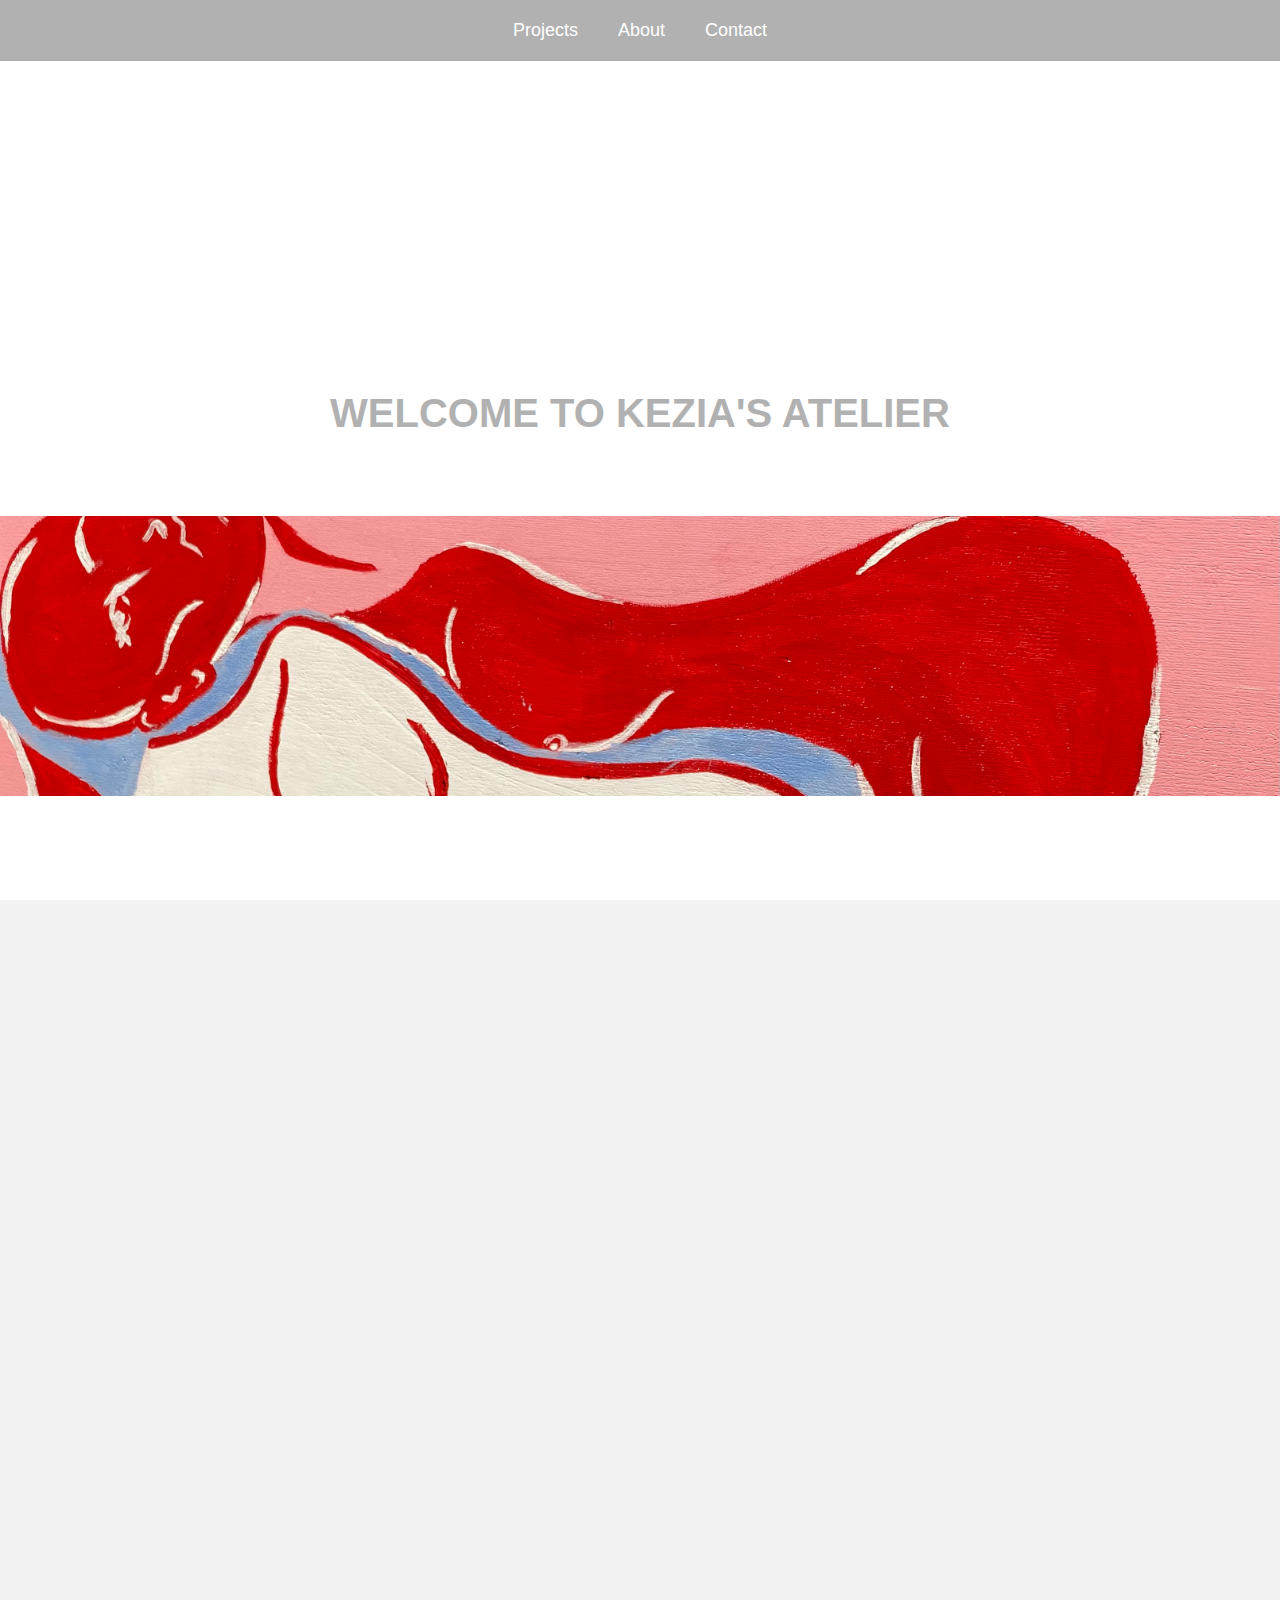
==== commit eff5f76e: "new" ====
--- a/index.html
+++ b/index.html
@@ -32,7 +32,9 @@
 
     <main>
          <section class="hero">
-            <h1>Welcome to Kezia's Atelier</h1>   
+            <h1>WELCOME TO KEZIA'S ATELIER</h1>   
+            <div class="image-container">
+                <img src="Homepage_Bild.jpeg" alt="Homepage_Bild">
             </div>
             <div<class="intro">
                 <h2>services</h2>
--- a/style.css
+++ b/style.css
@@ -1,12 +1,10 @@
 body {
   background-color: #f2f2f2
-  font-family: Arial, sans-serif;
   margin: 0;
   padding: 0;
   font-family: Arial, sans-serif;
-  /* display: flex; */
-  /* justify-content: center;
-  align-items: center; */
+  
+  
 }
 
 /* Grundlegende Stile */
@@ -79,7 +77,36 @@
   position: relative;
   margin: 0 auto; /* Zentriert das Video */
 }
-
+html, body {
+  height: 100%; /* Der gesamte Bildschirm soll genutzt werden */
+  margin: 0;    /* Kein Standard-Rand */
+  padding: 0;   /* Kein Standard-Padding */
+  overflow-x: hidden; /* Verhindert horizontales Scrollen */
+  overflow-y: auto; /* Kein vertikales Scrollen */
+  
+}
+.image-container {
+  width: 100vw;
+  height: 280px; /* Gleiche Höhe wie das Banner-Video */
+  overflow: hidden; /* Sicherstellen, dass das Bild überläuft */
+  position:relative;
+  margin-right: 0;
+  margin-left: -16px;
+  top: 0;
+  left: 0;
+ 
+  
+}
+
+.image-container img {
+  width: 100%;  /* Volle Breite des Containers */
+  height: 100%; /* Volle Höhe des Containers */
+  object-fit: cover; /* Bild anpassen, damit es den gesamten Container ausfüllt */
+  display: block;
+  position: absolute; /* Sicherstellen, dass das Bild den Container füllt */
+  margin-right: 0;
+  margin-left: 0;
+}
 main {
   padding: 0rem;
   /* max-width: 1100px; */
@@ -89,30 +116,28 @@
   font-size: 2.5rem; 
   color: #b1b1b1;
   margin-top: 1rem;
-  margin-bottom: 20rem;
+  margin-bottom: 5rem;
 }
 
 h2 {
   font-size: 2.5rem; 
-  margin-top: 1.5rem;
-  font-size: 2rem;
+  margin-top: 30px;
   margin-bottom: 20rem;
 }
 h2, h3 {
   display: block;      /* Sicherstellen, dass sie als Block-Elemente angezeigt werden */
   visibility: visible; /* Sicherstellen, dass sie sichtbar sind */
   color: #b1b1b1;         /* Textfarbe sicherstellen */
-  margin-top: 1.5rem;  /* Abstand oben, wenn nötig */
+  margin-top: 8rem;  /* Abstand oben, wenn nötig */
 }
 h3 {
   font-size: 2.5rem; 
   margin-top: 5rem;
-  font-size: 2rem;
   margin-bottom: 5rem;
 }
 
 section {
-  margin-bottom: 20rem;
+  margin-bottom: 0rem;
 }
 
 section .btn {
@@ -470,13 +495,6 @@
   background-color: #fff;
   margin-top: 20px;
 }
-
-body{
-background:  #f2f2f2
-
-
-}
-
 header {
   background-color: #b1b1b1;
   color: white;
@@ -485,8 +503,11 @@
   position: fixed;
   z-index: 999;
   top: 0;
-}
-
+  
+}
+body{
+background:  #f2f2f2
+}
 
 header nav ul {
   list-style: none;
@@ -506,7 +527,7 @@
 }
 
 header nav ul li a:hover {
-  color: white;
+  color: #8ded9f;
  }
 
 header nav ul li a:hover, footer a:hover {
@@ -514,6 +535,23 @@
   color: #ffffff; 
 }
 
+body{
+background:  #f2f2f2
+
+
+}
+
+
+
+
+/* Allgemeine Stile für den Header */
+header {
+  background-color: #b1b1b1;
+  color: white;
+  padding: 20px 0;          /* Höhe des Headers auf gleiche Höhe wie Footer setzen */
+  text-align: center;
+  width: 100%;
+}
 
 header h1 {
   font-size: 2.5em;
@@ -521,52 +559,65 @@
   text-align: center;
 }
 
-.about-section .container {
-  max-width: 1200px;
-  margin: 0 auto;
-  padding: 0 20px;
-}
-
-.about-info {
+/* Allgemeine Stile für den Body */
+/* Allgemeine Stile für den Body */
+body {
+  margin: 0;
+  padding: 0;
+  font-family: Arial, sans-serif;
+  background-color: #f2f2f2;
+  height: 100vh; /* Der Body muss die volle Höhe des Bildschirms einnehmen */
+}
+
+/* Hintergrundbild für die gesamte Seite */
+.about-section {
+  background-image: url('dein-hintergrundbild.jpg'); /* Dein Hintergrundbild */
+  background-size: cover;
+  background-position: center;
+  height: 100vh; /* Der gesamte Bildschirm */
+  display: flex;
+  justify-content: center;
+  align-items: center;
+}
+
+/* Der weiße Container, der über den gesamten Bildschirm geht */
+.about-container {
+  background-color: white;
+  width: 100%; /* Der Container füllt die gesamte Breite */
+  height: 300px; /* Höhe des Containers */
   display: flex;
   align-items: center;
   justify-content: center;
-  flex-direction: row;
-  gap: 40px;
-  margin: 20px
-}
-
+  padding: 0 40px; /* Abstand vom Containerrand */
+  position: absolute; /* Container wird absolut positioniert */
+  top: 50%; /* Positioniert den Container in der Mitte des Bildschirms */
+  transform: translateY(-50%); /* Verschiebt den Container exakt in die Mitte */
+}
+
+/* Profilbild-Styling */
 .profile-img {
-  width: 250px;              /* Breite des Bildes */
-  height: 300px;             /* Höhe des Bildes */
-  object-fit: cover;         /* Das Bild wird so zugeschnitten, dass es den Container ausfüllt */
-  border-radius: 0%;         /* Keine abgerundeten Ecken mehr, um das Bild rechteckig zu machen */
+  width: 250px;              /* Breite des Profilbildes */
+  height: 200px;             /* Höhe des Profilbildes */
+  object-fit: cover;         /* Bild wird so angepasst, dass es den Container ausfüllt */
+  border-radius: 0%;         /* Rechteckig, keine abgerundeten Ecken */
   box-shadow: 0 0 15px rgba(0, 0, 0, 0.1); /* Leichter Schatten um das Bild */
-  margin-left: 20px;         /* Verschiebt das Bild näher an den linken Rand */
-  margin-top: 80px;
-}
-
-.about-text h2 {
-  font-size: 2em;
-  color: #b1b1b1;
-}
-
-.about-text p {
-  font-size: 1.1em;
-  line-height: 1.6;
+  margin-right: 40px;        /* Abstand zwischen Bild und Text */
+}
+
+/* Text-Styling mit Blocksatz */
+.about-text {
+  flex: 1;                   /* Der Text nimmt den restlichen Platz im Container ein */
+  text-align: justify;       /* Aktiviert den Blocksatz */
+  line-height: 1.6;          /* Zeilenhöhe für bessere Lesbarkeit */
   color: #666;
-  margin-top: 20px;
+  font-size: 1.2em;          /* Textgröße */
   padding: 0;
   box-sizing: border-box;
-  width: 70%; /* Containerbreite auf 80% der Seite setzen */
-  margin-right: auto; /* Zentriert den Container und fügt oben und unten einen Abstand hinzu */
-  text-align: justify; /* Aktiviert den Blocksatz */
-  position: relative; /* Ermöglicht die Verschiebung des Textes */
-  left: 0px; /* Verschiebt den Text um 150px nach links */
-}
-
-
-
+  max-width: 70%;            /* Maximale Breite des Textes */
+  display: flex;
+  justify-content: center;   /* Horizontale Zentrierung des Textes */
+  align-items: center;       /* Vertikale Zentrierung des Textes */
+}
 /* Footer Styles */
 footer {
   background-color: #b1b1b1;
@@ -585,6 +636,8 @@
   margin: 0;
   font-size: 0rem;
 }
+
+
 .poppins-regular {
   font-family: "Poppins", serif;
   font-weight: 400;
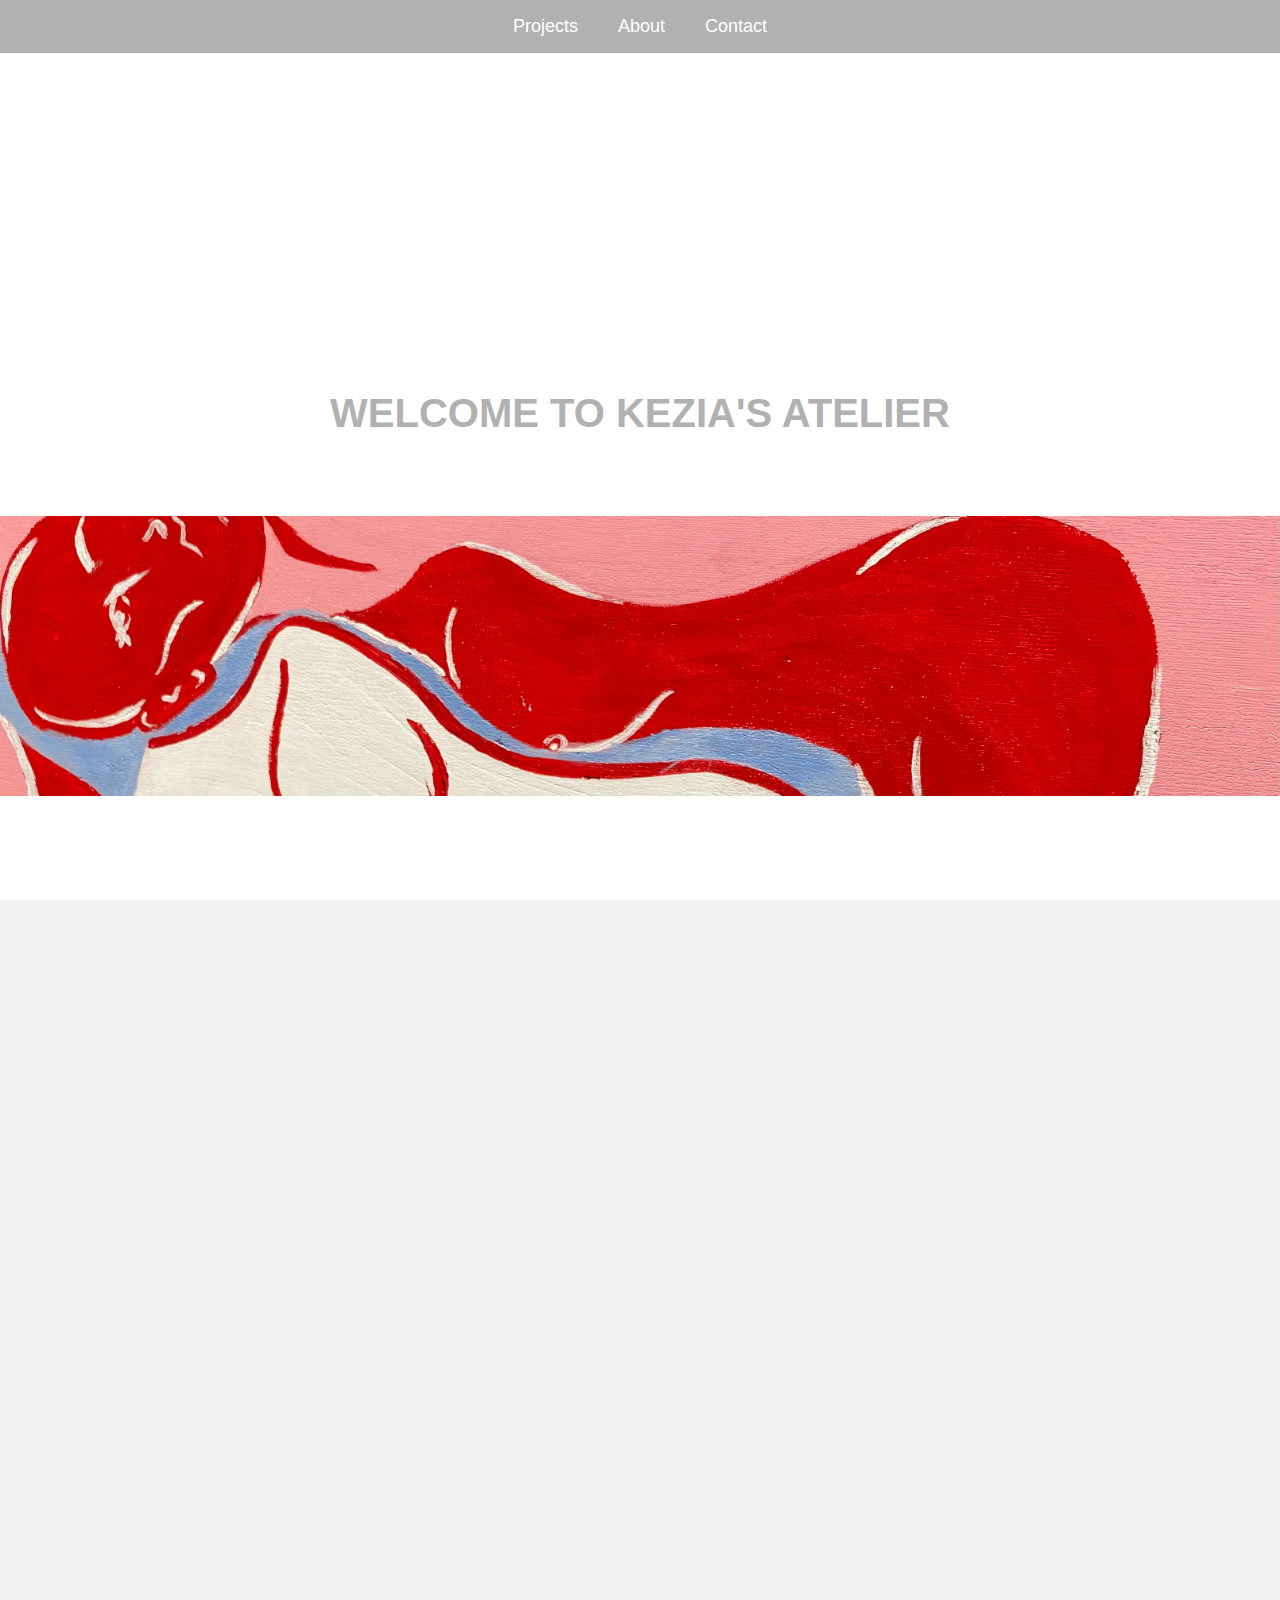
==== commit dddafabd: "new" ====
--- a/index.html
+++ b/index.html
@@ -38,7 +38,10 @@
             </div>
             <div<class="intro">
                 <h2>services</h2>
-            <p>Designing things to enhance their real beauty</p>
+            <p>LOGO DESIGN</p>
+            <P>ILLUSTRATION</P>
+            <P>CREATIVE DIRECTION</P>
+            <P>PHOTOGRAPHY</P>
             <a href="about.html" class="btn">Learn More About Me</a>
          </div>
             <h3>Featured Projects</h3>
--- a/style.css
+++ b/style.css
@@ -15,29 +15,31 @@
 }
 
 
+/* Header Styles */
 header {
   background-color: #b1b1b1;
   color: white;
-  padding: 1rem;
-  width: 100vw;
-  position: fixed;
-  z-index: 999;
+  padding: 1rem;  /* Höhe des Headers mit 1rem Padding (kann bei Bedarf angepasst werden) */
+  width: 100%;    /* Der Header füllt die gesamte Bildschirmbreite */
+  position: fixed;  /* Der Header bleibt immer oben fixiert */
+  z-index: 999;    /* Sicherstellen, dass der Header immer im Vordergrund bleibt */
   top: 0;
 }
 
-
+/* Navigation innerhalb des Headers */
 header nav ul {
   list-style: none;
   padding: 0;
   display: flex;
-  justify-content: center;
+  justify-content: center;  /* Zentriert die Navigation horizontal */
 }
 
 header nav ul li {
-  margin: 0 20px;
-}
-
-header nav ul li a, footer a {
+  margin: 0 20px;  /* Abstand zwischen den Listenelementen */
+}
+
+/* Links im Header */
+header nav ul li a {
   color: white;
   text-decoration: none;
   font-size: 18px;
@@ -45,11 +47,19 @@
 
 header nav ul li a:hover {
   color: white;
- }
+  text-decoration: underline;  /* Unterstreichung beim Hover */
+}
 
 header nav ul li a:hover, footer a:hover {
-  text-decoration: underline;  
   color: #ffffff; 
+}
+
+/* Footer Styles */
+footer {
+  background-color: #b1b1b1;
+  color: white;
+  padding: 10px 0; /* Gleiche Höhe wie der Header */
+  text-align: center;
 }
 
 
@@ -123,6 +133,15 @@
   font-size: 2.5rem; 
   margin-top: 30px;
   margin-bottom: 20rem;
+
+  p {
+    color: #ff69b4; /* Helles Pink */
+    font-family: Arial, sans-serif; /* Optional: Schriftart */
+    font-size: 24px; /* Optional: Schriftgröße */
+    font-weight: bold; /* Optional: Fettdruck */
+    margin: 10px 0; /* Abstand nach oben und unten */
+    text-align: center; /* Zentriert den Text */
+}
 }
 h2, h3 {
   display: block;      /* Sicherstellen, dass sie als Block-Elemente angezeigt werden */
@@ -144,14 +163,14 @@
   display: inline-block;
   margin-top: 1rem;
   padding: 10px 20px;
-  background-color: #73a05b;
+  background-color: #ed38a5;
   color: white;
   text-decoration: none;
   border-radius: 5px;
 }
 
 section .btn:hover {
-  background-color: #73a05b;
+  background-color: #ed38a5;
 }
 
 .hero {
@@ -250,57 +269,17 @@
   letter-spacing: 2px;
   font-weight: bold;
 }
-.photo-gallery {
-  display: grid;
-  grid-template-columns: repeat(2, 1fr); /* 2 Spalten */
-  grid-template-rows: repeat(2, auto); /* 2 Reihen */
-  gap: 20px; /* Abstand zwischen den Kästchen */
-  width: 100%;
-  padding: 50px 0;
-  max-width: 800px; /* Begrenzung der Galerie-Breite */
-  margin-top: 20px; /* Abstand zur Überschrift */
-  box-sizing: border-box;
-  margin-left: auto; /* Zentriert die Galerie */
-  margin-right: auto; /* Zentriert die Galerie */
-  margin-top: 300px;
-}
-
-/* Jede Foto-Box mit einem gleichmäßigen Rand von 40px */
-.photo-box {
-  background-color: white;
-  border: 2px solid #ddd; /* Leichter Rand um jedes Foto */
-  padding: 40px; /* 40px Abstand rund um das Bild */
-  box-sizing: border-box;
-  text-align: center;
+
   position: relative;
   height: 400px; /* Höhe für die Foto-Boxen */
   display: flex;
   flex-direction: column;
   justify-content: center;
   align-items: center;
-}
+
 
 /* Rechteckige Bilder (vertikal länger als horizontal) */
-.photo-box img {
-  width: 100%; /* Die Breite auf 100% der Box setzen */
-  height: 80%; /* Höhe der Bilder auf 80% der Box setzen (vertikal länger) */
-  object-fit: cover; /* Sicherstellen, dass das Bild korrekt skaliert */
-  border-radius: 0%; /* Ecken nicht abrunden */
-}
-
-/* Textbox für Bildunterschriften außerhalb der Bildbox */
-.caption-box {
-  width: 100%; /* Volle Breite der Box */
-  margin-top: 20px; /* Abstand zwischen Bild und Unterschrift */
-  text-align: center;
-}
-
-/* Unterschriften außerhalb der Bilder */
-.caption {
-  color: #333;
-  font-size: 1.2em;
-  font-weight: bold;
-}
+
 
 /* Responsive Design: Bei kleineren Bildschirmen (unter 768px) */
 @media (max-width: 768px) {
@@ -452,6 +431,9 @@
 .bild-container {
   animation: endless-scroll 40s linear infinite; /* Die Bilder bewegen sich kontinuierlich von rechts nach links */
 }
+/* Styling nur für die project.html-Seite */
+
+
 
 
 
@@ -490,12 +472,19 @@
   text-align: right;
 }
 
-.about-section {
+
+
+/* .about-section {
   padding: 150px 40px;
   background-color: #fff;
-  margin-top: 20px;
-}
-header {
+  margin-top: 3px;
+}
+
+
+
+/* Header Styles */
+
+/* header {
   background-color: #b1b1b1;
   color: white;
   padding: 1rem;
@@ -503,7 +492,6 @@
   position: fixed;
   z-index: 999;
   top: 0;
-  
 }
 body{
 background:  #f2f2f2
@@ -535,73 +523,71 @@
   color: #ffffff; 
 }
 
-body{
-background:  #f2f2f2
-
-
-}
-
-
-
-
-/* Allgemeine Stile für den Header */
-header {
-  background-color: #b1b1b1;
-  color: white;
-  padding: 20px 0;          /* Höhe des Headers auf gleiche Höhe wie Footer setzen */
-  text-align: center;
-  width: 100%;
-}
-
 header h1 {
-  font-size: 2.5em;
-  margin: 0;
-  text-align: center;
-}
+  font-size: 1.5em; /* Verringere die Schriftgröße, wenn nötig, damit es gut zum Header passt */
+  /* margin: 0;
+  text-align: center;
+}
+
+
 
 /* Allgemeine Stile für den Body */
 /* Allgemeine Stile für den Body */
-body {
+/* body {
   margin: 0;
   padding: 0;
   font-family: Arial, sans-serif;
   background-color: #f2f2f2;
   height: 100vh; /* Der Body muss die volle Höhe des Bildschirms einnehmen */
-}
+/* } */
 
 /* Hintergrundbild für die gesamte Seite */
-.about-section {
+/* .about-section {
   background-image: url('dein-hintergrundbild.jpg'); /* Dein Hintergrundbild */
-  background-size: cover;
+  /* background-size: cover;
   background-position: center;
   height: 100vh; /* Der gesamte Bildschirm */
-  display: flex;
+  /* display: flex;
   justify-content: center;
   align-items: center;
-}
-
-/* Der weiße Container, der über den gesamten Bildschirm geht */
-.about-container {
-  background-color: white;
-  width: 100%; /* Der Container füllt die gesamte Breite */
-  height: 300px; /* Höhe des Containers */
-  display: flex;
-  align-items: center;
-  justify-content: center;
+} */
+
+/* .about-section {
+  position: relative;
+  background-image: url('background-image.jpg'); /* Dein Hintergrundbild */
+  /* background-size: cover; /* Bild wird auf die gesamte Breite und Höhe des Containers gestreckt */
+  /* background-position: center center;
+  width: 100%;
+  height: 100vh; /* Hintergrundbild füllt den gesamten Bildschirm */
+  /* overflow: hidden; */ */
+/* } */ */ */ */ */
+
+/* Der weiße Container */
+/* .about-container { */
+  /* background-color: white;
+  width: 100vw; /* Der Container füllt die gesamte Breite */
+  /* height: 300px; /* Höhe des Containers */
+  /* display: flex; */
+  align-items: center; */
+  justify-content: center; */ */
   padding: 0 40px; /* Abstand vom Containerrand */
   position: absolute; /* Container wird absolut positioniert */
   top: 50%; /* Positioniert den Container in der Mitte des Bildschirms */
   transform: translateY(-50%); /* Verschiebt den Container exakt in die Mitte */
-}
-
-/* Profilbild-Styling */
+  overflow: hidden; /* Verhindert, dass Inhalte außerhalb des Containers angezeigt werden */
+  left: 0; /* Verhindert, dass der Container von der linken Seite über den Bildschirmrand hinausgeht */
+  right: 0; /* Verhindert, dass der Container von der rechten Seite über den Bildschirmrand hinausgeht */
+  box-sizing: border-box; /* Sicherstellen, dass Padding in der Containerbreite enthalten ist */
+}
+
+Profilbild-Styling */
 .profile-img {
   width: 250px;              /* Breite des Profilbildes */
   height: 200px;             /* Höhe des Profilbildes */
   object-fit: cover;         /* Bild wird so angepasst, dass es den Container ausfüllt */
   border-radius: 0%;         /* Rechteckig, keine abgerundeten Ecken */
   box-shadow: 0 0 15px rgba(0, 0, 0, 0.1); /* Leichter Schatten um das Bild */
-  margin-right: 40px;        /* Abstand zwischen Bild und Text */
+  margin-right: 40px;        /* Abstand zwischen Bild und Text
 }
 
 /* Text-Styling mit Blocksatz */
@@ -613,11 +599,13 @@
   font-size: 1.2em;          /* Textgröße */
   padding: 0;
   box-sizing: border-box;
-  max-width: 70%;            /* Maximale Breite des Textes */
+  max-width: 40%;            /* Maximale Breite des Textes */
   display: flex;
   justify-content: center;   /* Horizontale Zentrierung des Textes */
   align-items: center;       /* Vertikale Zentrierung des Textes */
-}
+  text-align: center;
+}
+
 /* Footer Styles */
 footer {
   background-color: #b1b1b1;
@@ -637,9 +625,172 @@
   font-size: 0rem;
 }
 
-
 .poppins-regular {
   font-family: "Poppins", serif;
   font-weight: 400;
   font-style: normal;
-}
+} */ */
+ */
+
+
+/* Allgemeine Reset-Stile */
+* {
+  margin: 0;
+  padding: 0;
+  box-sizing: border-box;
+}
+
+/* Body-Styles */
+body {
+  font-family: Arial, sans-serif;
+  background-color: #f2f2f2;
+  color: #333;
+}
+
+/* Header-Stile */
+header {
+  background-color: #b1b1b1;
+  color: white;
+  padding: 1rem; /* Gleiche Höhe wie Footer */
+  width: 100%;
+  position: fixed;
+  top: 0;
+  left: 0;
+  z-index: 1000;
+}
+
+header .container {
+  max-width: 1200px; /* Maximale Breite für den Inhalt */
+  margin: 0 auto;
+  display: flex;
+  justify-content: space-between;
+  align-items: center;
+}
+
+header h1 {
+  font-size: 2rem;
+  text-align: left;
+}
+
+header nav ul {
+  list-style: none;
+  display: flex;
+}
+
+header nav ul li {
+  margin: 0 15px;
+}
+
+header nav ul li a {
+  color: white;
+  text-decoration: none;
+  font-size: 1rem;
+}
+
+header nav ul li a:hover {
+  text-decoration: underline;
+}
+
+/* Main-Content (About Section) */
+main {
+  margin-top: 8rem; /* Platz für den fixierten Header */
+  position: relative;
+}
+
+/* Hintergrundbild für die About-Seite */
+.background_picture {
+  position: relative;
+  width: 100%;
+  height: 100vh; /* Hintergrundbild nimmt die volle Bildschirmhöhe */
+  background-image: url('background_about.jpg');
+  background-size: cover;
+  background-position: center;
+}
+
+/* Weißer Textcontainer auf dem Hintergrundbild */
+.about1-text-container {
+  position: absolute;
+  top: 50%;
+  left: 0;
+  right: 0;
+  transform: translate(-50%, -50%);
+  background-color: white;
+  padding: 20px;
+  max-width: 100%; /* Container füllt die volle Breite */
+  width: 100%;
+  height: 8cm; /* Feste Höhe des Containers */
+  display: flex;
+  align-items: center;
+  justify-content: center;
+  box-sizing: border-box;
+}
+
+.about1-text-container h2 {
+  font-size: 2rem;
+  margin-bottom: 20px;
+}
+
+.about1-text-container p {
+  font-size: 1.1rem;
+  line-height: 1.6;
+  text-align: justify;
+  color: #ffffff;
+  max-width: 50%; /* Text nimmt maximal 70% der Containerbreite ein */
+  margin: 0 auto;
+}
+
+/* Profilbild-Stile */
+.profile-img {
+  width: 250px;
+  height: 200px;
+  object-fit: cover;
+  margin-right: 20px;
+  border-radius: 0%; /* Rechteckiges Bild */
+  box-shadow: 0 0 10px rgba(0, 0, 0, 0.1);
+}
+
+/* Footer-Stile */
+footer {
+  background-color: #b1b1b1;
+  color: white;
+  padding: 1rem;
+  text-align: center;
+  width: 100%;
+}
+
+footer .footer-content {
+  max-width: 1200px;
+  margin: 0 auto;
+  display: flex;
+  justify-content: space-between;
+  align-items: center;
+}
+
+footer a {
+  color: white;
+  text-decoration: none;
+}
+
+footer a:hover {
+  text-decoration: underline;
+}
+
+/* Responsives Design */
+@media (max-width: 768px) {
+  .about-text-container {
+    flex-direction: column;
+    height: auto;
+    padding: 20px;
+  }
+
+  .profile-img {
+    width: 150px;
+    height: 150px;
+    margin-bottom: 20px;
+  }
+
+  .about1-text-container p {
+    width: 100%; /* Textcontainer nimmt 100% der Breite auf kleineren Bildschirmen */
+    text-align: center;
+  }
+}
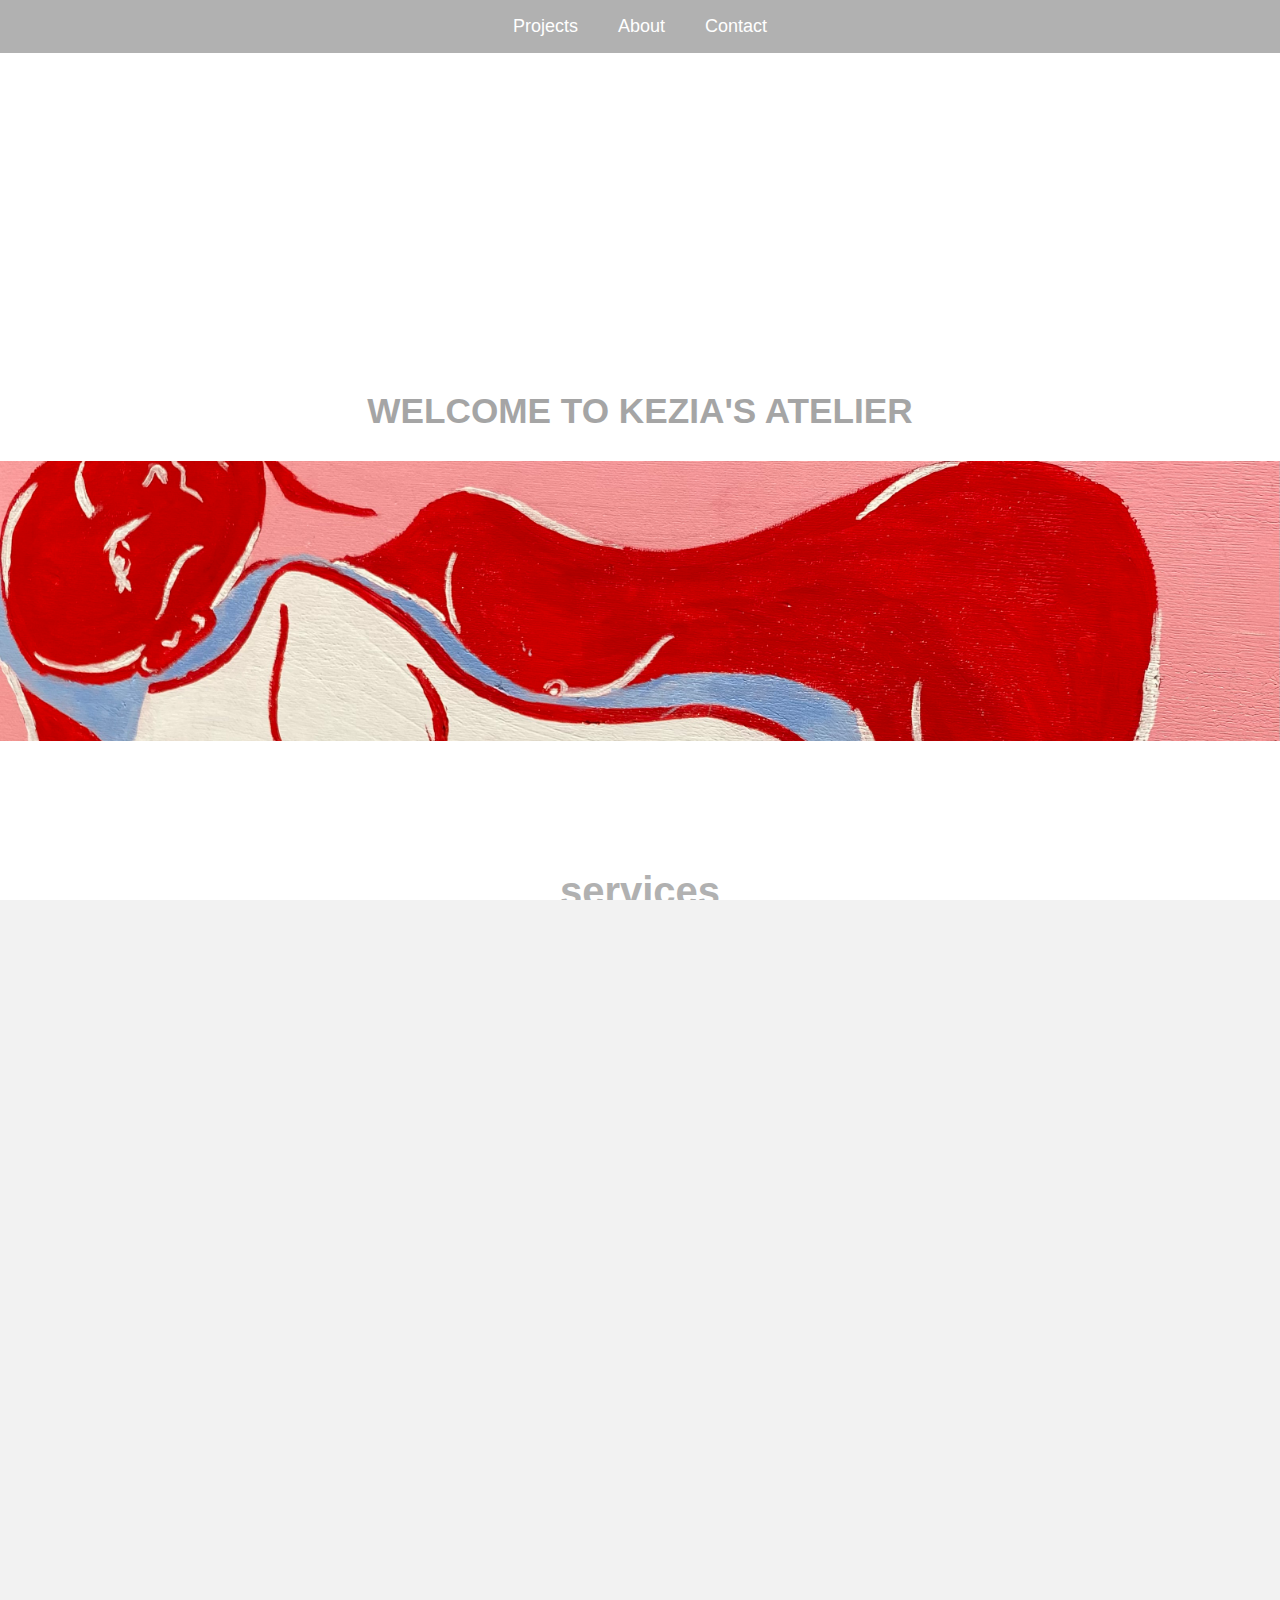
==== commit d930932c: "new" ====
--- a/index.html
+++ b/index.html
@@ -42,7 +42,7 @@
             <P>ILLUSTRATION</P>
             <P>CREATIVE DIRECTION</P>
             <P>PHOTOGRAPHY</P>
-            <a href="about.html" class="btn">Learn More About Me</a>
+            <a href="contact.html" class="btn">Learn More About Me</a>
          </div>
             <h3>Featured Projects</h3>
             <p>Check out my latest work and projects.</p>
--- a/style.css
+++ b/style.css
@@ -208,6 +208,7 @@
   overflow: hidden;
   #projects-page .bild-container img {
     opacity: 1; /* Bilder sind sofort sichtbar */
+   
 
   }
 }
@@ -249,17 +250,7 @@
   text-decoration: underline;  
   color: #ffffff; 
 }
-#projects {
-  position: relative;
-  width: 100%;
-  height: auto; /* Sichtbare Höhe der Seite */
-  display: flex;
-  flex-direction: column;
-  justify-content: flex-start;
-  align-items: center;
-  padding-top: 60px; /* Abstand zwischen Header und Inhalt */
-  overflow: hidden;
-}
+
 .headline {
   text-align: center;
   color: #c0d6c1; /* Grüner Farbton */
@@ -270,12 +261,18 @@
   font-weight: bold;
 }
 
+#projects {
   position: relative;
-  height: 400px; /* Höhe für die Foto-Boxen */
+  width: 100%;
+  height: auto; /* Sichtbare Höhe der Seite */
   display: flex;
   flex-direction: column;
-  justify-content: center;
+  justify-content: flex-start;
   align-items: center;
+  padding-top: 60px; /* Abstand zwischen Header und Inhalt */
+  overflow: hidden;
+}
+
 
 
 /* Rechteckige Bilder (vertikal länger als horizontal) */
@@ -432,10 +429,34 @@
   animation: endless-scroll 40s linear infinite; /* Die Bilder bewegen sich kontinuierlich von rechts nach links */
 }
 /* Styling nur für die project.html-Seite */
-
-
-
-
+.container-container-project-page  {
+  display: flex;
+  justify-content: center; /* Zentriert das Bild horizontal */
+  align-items: center; /* Zentriert das Bild vertikal */
+  margin-top: 150px; /* Fügt Abstand oben hinzu, um das Bild von der Bildreihe zu trennen */
+  margin-bottom: 0; /* Optionaler Abstand nach unten */
+  margin-right: 0;
+  margin-left: 0;
+  height: 100vh;
+  width: 100%;
+
+}
+
+.image-container-project-page {
+  width: 400px; /* Breite des Bildcontainers (kann angepasst werden) */
+  height: 400px; /* Höhe des Bildcontainers (macht das Bild quadratisch) */
+  display: flex;
+  justify-content: center;
+  align-items: center;
+  border: 5px solid #2232e3; /* Optionaler Rand um das Bild */
+}
+
+/* Styling für das Bild selbst */
+.image-container-project-page img {
+  width: 100%;
+  height: 100%;
+  object-fit: cover; /* Stellt sicher, dass das Bild korrekt skaliert wird, ohne seine Proportionen zu verlieren */
+}
 
 /* -------------------------------- */
 
@@ -473,28 +494,28 @@
 }
 
 
-
-/* .about-section {
-  padding: 150px 40px;
-  background-color: #fff;
-  margin-top: 3px;
-}
-
-
+#about
+/* Allgemeine Stile für den Body */
+body {
+  margin: 0;
+  padding: 0;
+  font-family: Arial, sans-serif;
+  background-color: #f2f2f2; /* Hintergrundfarbe für den Body */
+  height: 100vh; /* Der Body muss die volle Höhe des Bildschirms einnehmen */
+  display: flex;
+  flex-direction: column;
+}
 
 /* Header Styles */
-
-/* header {
+header {
   background-color: #b1b1b1;
   color: white;
   padding: 1rem;
-  width: 100vw;
+  width: 100%; /* Header nimmt die gesamte Breite ein */
   position: fixed;
-  z-index: 999;
   top: 0;
-}
-body{
-background:  #f2f2f2
+  left: 0;
+  z-index: 1000; /* Stellt sicher, dass der Header immer oben bleibt */
 }
 
 header nav ul {
@@ -516,102 +537,51 @@
 
 header nav ul li a:hover {
   color: #8ded9f;
- }
-
-header nav ul li a:hover, footer a:hover {
-  text-decoration: underline;  
-  color: #ffffff; 
 }
 
 header h1 {
-  font-size: 1.5em; /* Verringere die Schriftgröße, wenn nötig, damit es gut zum Header passt */
-  /* margin: 0;
+  font-size: 1.5em;
   text-align: center;
 }
 
-
-
-/* Allgemeine Stile für den Body */
-/* Allgemeine Stile für den Body */
-/* body {
-  margin: 0;
-  padding: 0;
-  font-family: Arial, sans-serif;
-  background-color: #f2f2f2;
-  height: 100vh; /* Der Body muss die volle Höhe des Bildschirms einnehmen */
-/* } */
-
 /* Hintergrundbild für die gesamte Seite */
-/* .about-section {
-  background-image: url('dein-hintergrundbild.jpg'); /* Dein Hintergrundbild */
-  /* background-size: cover;
+.about-section {
+  position: relative;
+  background-image: 100%;
+  background-size: cover; /* Hintergrundbild passt sich der Bildschirmgröße an */
   background-position: center;
-  height: 100vh; /* Der gesamte Bildschirm */
-  /* display: flex;
-  justify-content: center;
-  align-items: center;
-} */
-
-/* .about-section {
-  position: relative;
-  background-image: url('background-image.jpg'); /* Dein Hintergrundbild */
-  /* background-size: cover; /* Bild wird auf die gesamte Breite und Höhe des Containers gestreckt */
-  /* background-position: center center;
-  width: 100%;
-  height: 100vh; /* Hintergrundbild füllt den gesamten Bildschirm */
-  /* overflow: hidden; */ */
-/* } */ */ */ */ */
-
-/* Der weiße Container */
-/* .about-container { */
-  /* background-color: white;
-  width: 100vw; /* Der Container füllt die gesamte Breite */
-  /* height: 300px; /* Höhe des Containers */
-  /* display: flex; */
-  align-items: center; */
-  justify-content: center; */ */
-  padding: 0 40px; /* Abstand vom Containerrand */
-  position: absolute; /* Container wird absolut positioniert */
-  top: 50%; /* Positioniert den Container in der Mitte des Bildschirms */
-  transform: translateY(-50%); /* Verschiebt den Container exakt in die Mitte */
-  overflow: hidden; /* Verhindert, dass Inhalte außerhalb des Containers angezeigt werden */
-  left: 0; /* Verhindert, dass der Container von der linken Seite über den Bildschirmrand hinausgeht */
-  right: 0; /* Verhindert, dass der Container von der rechten Seite über den Bildschirmrand hinausgeht */
-  box-sizing: border-box; /* Sicherstellen, dass Padding in der Containerbreite enthalten ist */
-}
-
-Profilbild-Styling */
-.profile-img {
-  width: 250px;              /* Breite des Profilbildes */
-  height: 200px;             /* Höhe des Profilbildes */
-  object-fit: cover;         /* Bild wird so angepasst, dass es den Container ausfüllt */
-  border-radius: 0%;         /* Rechteckig, keine abgerundeten Ecken */
-  box-shadow: 0 0 15px rgba(0, 0, 0, 0.1); /* Leichter Schatten um das Bild */
-  margin-right: 40px;        /* Abstand zwischen Bild und Text
-}
-
-/* Text-Styling mit Blocksatz */
-.about-text {
-  flex: 1;                   /* Der Text nimmt den restlichen Platz im Container ein */
-  text-align: justify;       /* Aktiviert den Blocksatz */
-  line-height: 1.6;          /* Zeilenhöhe für bessere Lesbarkeit */
-  color: #666;
-  font-size: 1.2em;          /* Textgröße */
-  padding: 0;
+  width: 100%;
+  height: 100vh; /* Hintergrundbild füllt die gesamte Bildschirmhöhe */
+  margin-top: 0; /* Kein Abstand zwischen Header und Hintergrundbild */
+}
+
+/* Container für Text und Profilbild */
+.about-container {
+  background-color: white;
+  width: 100%; /* Breite auf 100% setzen */
+  height: 400px; /* Höhe des Containers angepasst, damit er kleiner als das Hintergrundbild ist */
+  display: flex;
+  align-items: center; /* Vertikale Zentrierung */
+  justify-content: flex-start; /* Startet den Inhalt links */
+  position: absolute;
+  top: 0; /* Direkt auf dem Hintergrundbild ohne Abstand */
+  padding: 0 40px;
   box-sizing: border-box;
-  max-width: 40%;            /* Maximale Breite des Textes */
-  display: flex;
-  justify-content: center;   /* Horizontale Zentrierung des Textes */
-  align-items: center;       /* Vertikale Zentrierung des Textes */
-  text-align: center;
-}
-
+  overflow: hidden;
+  z-index: 1; /* Sicherstellen, dass der Container vor dem Hintergrundbild liegt */
+}
+
+
+  
 /* Footer Styles */
 footer {
   background-color: #b1b1b1;
   color: white;
   padding: 20px 0;
   text-align: center;
+  position: relative;
+  width: 100%; /* Footer nimmt die gesamte Breite ein */
+  bottom: 0;
 }
 
 footer .container {
@@ -622,158 +592,18 @@
 
 footer p {
   margin: 0;
-  font-size: 0rem;
+  font-size: 1rem;
 }
 
 .poppins-regular {
   font-family: "Poppins", serif;
   font-weight: 400;
   font-style: normal;
-} */ */
- */
-
-
-/* Allgemeine Reset-Stile */
-* {
-  margin: 0;
-  padding: 0;
-  box-sizing: border-box;
-}
-
-/* Body-Styles */
-body {
-  font-family: Arial, sans-serif;
-  background-color: #f2f2f2;
-  color: #333;
-}
-
-/* Header-Stile */
-header {
-  background-color: #b1b1b1;
-  color: white;
-  padding: 1rem; /* Gleiche Höhe wie Footer */
-  width: 100%;
-  position: fixed;
-  top: 0;
-  left: 0;
-  z-index: 1000;
-}
-
-header .container {
-  max-width: 1200px; /* Maximale Breite für den Inhalt */
-  margin: 0 auto;
-  display: flex;
-  justify-content: space-between;
-  align-items: center;
-}
-
-header h1 {
-  font-size: 2rem;
-  text-align: left;
-}
-
-header nav ul {
-  list-style: none;
-  display: flex;
-}
-
-header nav ul li {
-  margin: 0 15px;
-}
-
-header nav ul li a {
-  color: white;
-  text-decoration: none;
-  font-size: 1rem;
-}
-
-header nav ul li a:hover {
-  text-decoration: underline;
-}
-
-/* Main-Content (About Section) */
-main {
-  margin-top: 8rem; /* Platz für den fixierten Header */
-  position: relative;
-}
-
-/* Hintergrundbild für die About-Seite */
-.background_picture {
-  position: relative;
-  width: 100%;
-  height: 100vh; /* Hintergrundbild nimmt die volle Bildschirmhöhe */
-  background-image: url('background_about.jpg');
-  background-size: cover;
-  background-position: center;
-}
-
-/* Weißer Textcontainer auf dem Hintergrundbild */
-.about1-text-container {
-  position: absolute;
-  top: 50%;
-  left: 0;
-  right: 0;
-  transform: translate(-50%, -50%);
-  background-color: white;
-  padding: 20px;
-  max-width: 100%; /* Container füllt die volle Breite */
-  width: 100%;
-  height: 8cm; /* Feste Höhe des Containers */
-  display: flex;
-  align-items: center;
-  justify-content: center;
-  box-sizing: border-box;
-}
-
-.about1-text-container h2 {
-  font-size: 2rem;
-  margin-bottom: 20px;
-}
-
-.about1-text-container p {
-  font-size: 1.1rem;
-  line-height: 1.6;
-  text-align: justify;
-  color: #ffffff;
-  max-width: 50%; /* Text nimmt maximal 70% der Containerbreite ein */
-  margin: 0 auto;
-}
-
-/* Profilbild-Stile */
-.profile-img {
-  width: 250px;
-  height: 200px;
-  object-fit: cover;
-  margin-right: 20px;
-  border-radius: 0%; /* Rechteckiges Bild */
-  box-shadow: 0 0 10px rgba(0, 0, 0, 0.1);
-}
-
-/* Footer-Stile */
-footer {
-  background-color: #b1b1b1;
-  color: white;
-  padding: 1rem;
-  text-align: center;
-  width: 100%;
-}
-
-footer .footer-content {
-  max-width: 1200px;
-  margin: 0 auto;
-  display: flex;
-  justify-content: space-between;
-  align-items: center;
-}
-
-footer a {
-  color: white;
-  text-decoration: none;
-}
-
-footer a:hover {
-  text-decoration: underline;
-}
+}
+
+
+
+
 
 /* Responsives Design */
 @media (max-width: 768px) {
@@ -794,3 +624,141 @@
     text-align: center;
   }
 }
+
+#contact {
+  width: 100%;
+  max-width: 700px; /* Maximale Breite des Formulars */
+  margin: 90px auto; /* Zentriert das Formular auf der Seite mit etwas Abstand oben */
+  padding: 70px;
+  background-color: #ffffff; /* Weißer Hintergrund für das Formular */
+  box-shadow: 0 4px 8px rgba(0, 0, 0, 0.1); /* Weicher Schatten für den Formularbereich */
+  border-radius: 8px; /* Abgerundete Ecken */
+}
+header {
+  background-color: #b1b1b1;
+  color: white;
+  padding: 1rem;  /* Höhe des Headers mit 1rem Padding (kann bei Bedarf angepasst werden) */
+  width: 100%;    /* Der Header füllt die gesamte Bildschirmbreite */
+  position: fixed;  /* Der Header bleibt immer oben fixiert */
+  z-index: 999;    /* Sicherstellen, dass der Header immer im Vordergrund bleibt */
+  top: 0;
+}
+
+/* Navigation innerhalb des Headers */
+header nav ul {
+  list-style: none;
+  padding: 0;
+  display: flex;
+  justify-content: center;  /* Zentriert die Navigation horizontal */
+}
+
+header nav ul li {
+  margin: 0 20px;  /* Abstand zwischen den Listenelementen */
+}
+
+/* Links im Header */
+header nav ul li a {
+  color: white;
+  text-decoration: none;
+  font-size: 18px;
+}
+
+header nav ul li a:hover {
+  color: white;
+  text-decoration: underline;  /* Unterstreichung beim Hover */
+}
+
+header nav ul li a:hover, footer a:hover {
+  color: #ffffff; 
+}
+
+/* Footer Styles */
+footer {
+  background-color: #b1b1b1;
+  color: white;
+  padding: 10px 0; /* Gleiche Höhe wie der Header */
+  text-align: center;
+}
+
+
+
+/* Überschrift des Formulars */
+h1 {
+  text-align: center; /* Zentriert die Überschrift */
+  color: #a5a5a5; /* Grüner Farbton für die Überschrift */
+  font-size: 2.2em; /* Größere Schrift für den Titel */
+  margin-bottom: 30px; /* Abstand unter der Überschrift */
+}
+
+/* Label für die Formulareingabefelder */
+label {
+  font-size: 16px;
+  color: #555; /* Helles Grau für die Labels */
+  margin-bottom: 8px; /* Etwas Abstand nach unten */
+  display: block; /* Blockdarstellung für Labels */
+}
+
+/* Allgemeine Formulareingabefelder (input und textarea) */
+input[type="text"], input[type="email"], textarea {
+  width: 100%;
+  padding: 12px;
+  margin: 8px 0 20px 0; /* Abstand nach oben, unten und zwischen den Feldern */
+  border: 1px solid #ddd; /* Helle Grenze */
+  border-radius: 5px; /* Abgerundete Ecken */
+  font-size: 16px;
+  box-sizing: border-box; /* Stellt sicher, dass Padding und Border in der Breite enthalten sind */
+}
+
+/* Fokussierung auf Eingabefelder (input, textarea) */
+input[type="text"]:focus, input[type="email"]:focus, textarea:focus {
+  border-color: #4CAF50; /* Grüne Grenze, wenn das Feld fokussiert ist */
+  outline: none; /* Entfernt den Standardrahmen */
+}
+
+/* Styling für das Textarea-Feld */
+textarea {
+  resize: vertical; /* Ermöglicht das Vergrößern des Textfelds in der Höhe */
+  min-height: 150px; /* Mindesthöhe für das Textarea */
+}
+
+/* Styling für den Absenden-Button */
+button {
+  width: 100%; /* Button auf volle Breite setzen */
+  padding: 14px;
+  background-color: #4CAF50; /* Grüner Hintergrund */
+  color: white;
+  border: none;
+  border-radius: 5px;
+  font-size: 16px;
+  cursor: pointer; /* Zeiger-Cursor zeigt an, dass der Button klickbar ist */
+  transition: background-color 0.3s ease; /* Sanfte Farbänderung bei Hover */
+}
+
+button:hover {
+  background-color: #dc79bd; /* Etwas dunkleres Grün bei Hover */
+}
+
+/* Styling für ungültige Felder */
+input:invalid, textarea:invalid {
+  border-color: #66c8f6; /* Rote Grenze für ungültige Felder */
+}
+
+input:valid, textarea:valid {
+  border-color: #2ecc71; /* Grüne Grenze für gültige Felder */
+}
+
+/* Responsives Design */
+@media (max-width: 768px) {
+  #contact {
+      margin: 20px; /* Weniger Abstand auf mobilen Geräten */
+      padding: 15px;
+  }
+
+  h1 {
+      font-size: 1.8em; /* Kleinere Schriftgröße für den Titel auf kleineren Bildschirmen */
+  }
+
+  input[type="text"], input[type="email"], textarea, button {
+      font-size: 14px; /* Kleinere Schriftgröße für Eingabefelder und Button */
+  }
+}